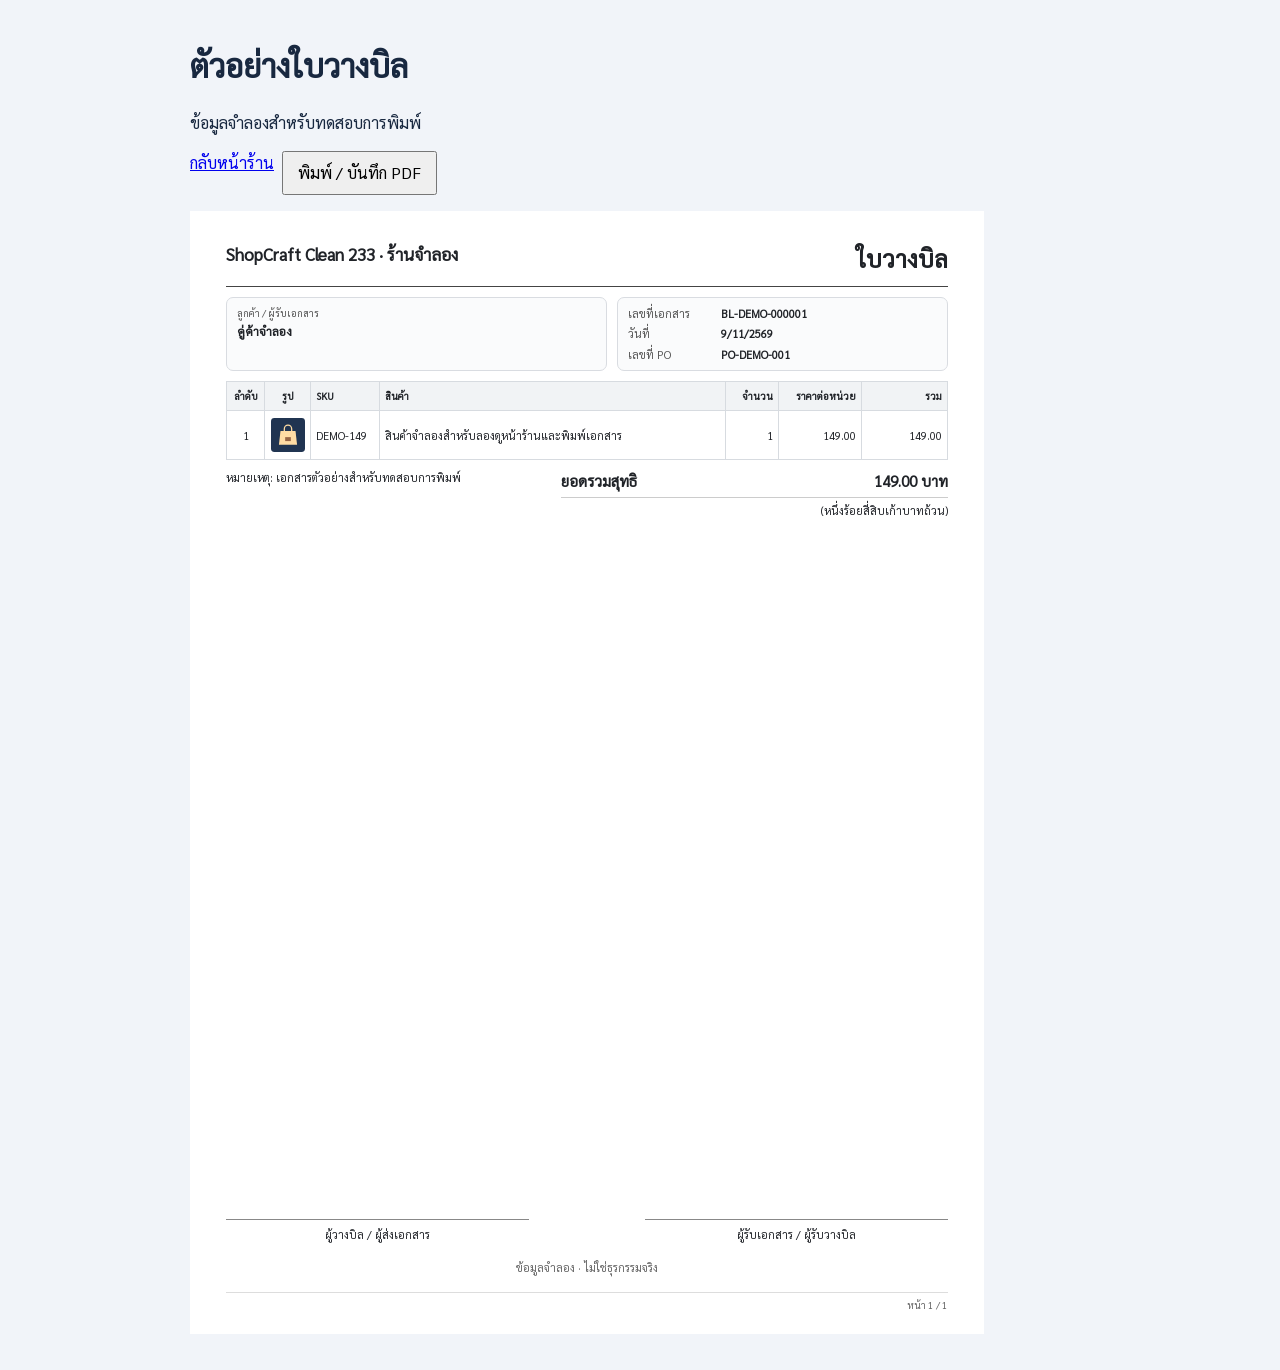
==== bill.html @ e9c97425 "Publish static Clean 233 demo with synthetic data" ====
<!doctype html>
<html lang="th">
<head>
  <meta charset="utf-8">
  <meta name="viewport" content="width=device-width, initial-scale=1">
  <meta name="robots" content="noindex,nofollow">
  <title>ใบวางบิลจำลอง 149 บาท · ShopCraft Clean 233</title>
  <link rel="stylesheet" href="./bill.css">
  <script src="./bill.js" defer></script>
</head>
<body><main>
  <h1>ตัวอย่างใบวางบิล</h1>
  <p>ข้อมูลจำลองสำหรับทดสอบการพิมพ์</p>
  <div class="actions"><a href="./">กลับหน้าร้าน</a><button id="print-bill" type="button" disabled>พิมพ์ / บันทึก PDF</button></div>
  <p id="status" role="status">กำลังเตรียมเอกสาร…</p>
  <section id="workspace" aria-label="ใบวางบิล"><div id="paper"></div></section>
</main></body>
</html>
---- bill.css ----
/* Copyright 2018 The Sarabun Project Authors (https://github.com/cadsondemak/Sarabun)

This Font Software is licensed under the SIL Open Font License, Version 1.1.
This license is copied below, and is also available with a FAQ at:
https://openfontlicense.org


-----------------------------------------------------------
SIL OPEN FONT LICENSE Version 1.1 - 26 February 2007
-----------------------------------------------------------

PREAMBLE
The goals of the Open Font License (OFL) are to stimulate worldwide
development of collaborative font projects, to support the font creation
efforts of academic and linguistic communities, and to provide a free and
open framework in which fonts may be shared and improved in partnership
with others.

The OFL allows the licensed fonts to be used, studied, modified and
redistributed freely as long as they are not sold by themselves. The
fonts, including any derivative works, can be bundled, embedded,
redistributed and/or sold with any software provided that any reserved
names are not used by derivative works. The fonts and derivatives,
however, cannot be released under any other type of license. The
requirement for fonts to remain under this license does not apply
to any document created using the fonts or their derivatives.

DEFINITIONS
"Font Software" refers to the set of files released by the Copyright
Holder(s) under this license and clearly marked as such. This may
include source files, build scripts and documentation.

"Reserved Font Name" refers to any names specified as such after the
copyright statement(s).

"Original Version" refers to the collection of Font Software components as
distributed by the Copyright Holder(s).

"Modified Version" refers to any derivative made by adding to, deleting,
or substituting -- in part or in whole -- any of the components of the
Original Version, by changing formats or by porting the Font Software to a
new environment.

"Author" refers to any designer, engineer, programmer, technical
writer or other person who contributed to the Font Software.

PERMISSION & CONDITIONS
Permission is hereby granted, free of charge, to any person obtaining
a copy of the Font Software, to use, study, copy, merge, embed, modify,
redistribute, and sell modified and unmodified copies of the Font
Software, subject to the following conditions:

1) Neither the Font Software nor any of its individual components,
in Original or Modified Versions, may be sold by itself.

2) Original or Modified Versions of the Font Software may be bundled,
redistributed and/or sold with any software, provided that each copy
contains the above copyright notice and this license. These can be
included either as stand-alone text files, human-readable headers or
in the appropriate machine-readable metadata fields within text or
binary files as long as those fields can be easily viewed by the user.

3) No Modified Version of the Font Software may use the Reserved Font
Name(s) unless explicit written permission is granted by the corresponding
Copyright Holder. This restriction only applies to the primary font name as
presented to the users.

4) The name(s) of the Copyright Holder(s) or the Author(s) of the Font
Software shall not be used to promote, endorse or advertise any
Modified Version, except to acknowledge the contribution(s) of the
Copyright Holder(s) and the Author(s) or with their explicit written
permission.

5) The Font Software, modified or unmodified, in part or in whole,
must be distributed entirely under this license, and must not be
distributed under any other license. The requirement for fonts to
remain under this license does not apply to any document created
using the Font Software.

TERMINATION
This license becomes null and void if any of the above conditions are
not met.

DISCLAIMER
THE FONT SOFTWARE IS PROVIDED "AS IS", WITHOUT WARRANTY OF ANY KIND,
EXPRESS OR IMPLIED, INCLUDING BUT NOT LIMITED TO ANY WARRANTIES OF
MERCHANTABILITY, FITNESS FOR A PARTICULAR PURPOSE AND NONINFRINGEMENT
OF COPYRIGHT, PATENT, TRADEMARK, OR OTHER RIGHT. IN NO EVENT SHALL THE
COPYRIGHT HOLDER BE LIABLE FOR ANY CLAIM, DAMAGES OR OTHER LIABILITY,
INCLUDING ANY GENERAL, SPECIAL, INDIRECT, INCIDENTAL, OR CONSEQUENTIAL
DAMAGES, WHETHER IN AN ACTION OF CONTRACT, TORT OR OTHERWISE, ARISING
FROM, OUT OF THE USE OR INABILITY TO USE THE FONT SOFTWARE OR FROM
OTHER DEALINGS IN THE FONT SOFTWARE.
 */
@font-face{font-family:Sarabun;src:url([data-uri]) format("truetype");font-weight:400;font-display:swap}
/* Preserve the approved visual system; only new connected-screen constraints. */
.request-status-group{margin:24px 0;min-width:0}
.request-evidence-card{padding:16px;margin:12px 0;border:1px solid var(--line);border-radius:8px;background:var(--raised);overflow-wrap:anywhere;min-width:0}
.request-evidence-card h3{font-size:16px;margin:0 0 8px}
.request-evidence-card summary{min-height:44px;align-content:center;cursor:pointer}
.request-evidence-card dd{margin:4px 0 12px;white-space:pre-wrap}
.request-evidence-card button{max-width:100%;white-space:normal;min-height:44px}
.document-action-pair,.dialog-actions.document-action-pair{display:grid;grid-template-columns:repeat(2,minmax(0,1fr));gap:8px;align-items:stretch}
.document-customer-picker[hidden]{display:none}
.document-action-pair button{width:100%;min-width:0;white-space:normal;height:100%;justify-content:center}
.document-local-draft p{margin:0 0 10px}
.document-recipient-summary{min-width:0;overflow-wrap:anywhere;margin:12px 0}
.document-recipient-summary dd{margin:0 0 8px;white-space:pre-wrap}
.document-recipient-summary dt{font-size:13px;color:var(--muted)}
.document-recipient-card{min-width:0;margin-bottom:12px;padding:12px;border:1px solid var(--line);border-radius:8px;background:var(--raised);overflow-wrap:anywhere}
.document-recipient-card>strong{display:block;white-space:pre-wrap}
.document-recipient-card>p{margin:8px 0 0;white-space:pre-wrap}
[data-document-form]>details{margin:12px 0}
[data-document-form] summary,.document-line-reference summary{min-height:44px;align-content:center;cursor:pointer}
.document-compact-lines{border:1px solid var(--border,#444);border-radius:8px;overflow:hidden}
.document-compact-lines .document-compact-line{display:grid;grid-template-columns:minmax(0,1fr) 110px;gap:8px;padding:12px;margin:0;border:0;border-bottom:1px solid var(--border,#444);border-radius:0;background:transparent}
.document-compact-line>div,.document-compact-line .document-product>div{min-width:0;overflow-wrap:anywhere}
#documents-workspace .document-compact-line .document-note{grid-column:1/-1;margin:0}
.document-compact-lines .document-product{gap:8px;margin:0}
#documents-workspace .document-compact-lines .document-product .thumb{width:44px;height:44px;min-width:44px;flex:0 0 44px}
#documents-workspace .document-compact-lines .document-review-product{padding:12px;margin:0;border:0;border-bottom:1px solid var(--border,#444);border-radius:0}
.document-review-section{margin:16px 0;min-width:0;overflow-wrap:anywhere}
.document-review-section h3{font-size:16px;margin:8px 0}
.document-review-total{font-weight:600;margin:16px 0}
.product-review-card{padding:14px;border:1px solid var(--border,#444);border-radius:8px;overflow-wrap:anywhere}
.product-review-card .product-line-summary{border-top:1px solid var(--border,#444);padding:8px 0}
.document-sku,.product-review-sku{color:var(--blue);font-weight:700;overflow-wrap:anywhere}
.document-product p{margin:4px 0;overflow-wrap:anywhere}
.document-customer-picker .customer-list{max-height:360px;overflow:auto;overscroll-behavior:contain}
.document-customer-picker .customer-address{display:-webkit-box;-webkit-line-clamp:2;-webkit-box-orient:vertical;overflow:hidden;overflow-wrap:anywhere}
.document-customer-pages{display:flex;justify-content:flex-end;gap:8px;margin-block:8px}
.document-customer-picker .customer-row>div{min-width:0}
.document-customer-picker .customer-row button{flex-shrink:0;min-height:44px}
.document-selection-tools{margin:16px 0 8px;display:grid;gap:8px;min-width:0}
.document-selection-tools .search{width:100%;min-width:0}
.document-selection-tools p{margin:0;overflow-wrap:anywhere}
.document-selection-tools .document-action-pair{grid-template-columns:repeat(2,minmax(0,1fr))}
.document-selection-tools button{font-size:14px;padding:8px;min-height:44px}
.document-compact-line[hidden]{display:none}
.document-compact-line[data-selected=true]{box-shadow:inset 3px 0 var(--blue)}
.document-line-selection{display:flex;align-items:center;gap:8px;min-height:44px;font-size:14px}
.document-line-selection input{flex:0 0 auto}
.document-progress{position:fixed;inset:0;box-sizing:border-box;width:min(340px,calc(100% - 32px));max-height:calc(100dvh - 48px);overflow:auto;margin:auto;padding:24px;border:1px solid var(--line);border-radius:8px;background:var(--surface);color:var(--text);text-align:center;box-shadow:0 16px 48px #0006}
.document-progress::backdrop{background:#0007}
.document-progress-icon{display:grid;place-items:center;margin:0 auto 12px;width:120px;max-width:100%;aspect-ratio:1}
.document-progress-cat{width:100%;height:100%}
.document-progress h2{font-size:18px;line-height:1.5;margin:0 0 16px;overflow-wrap:anywhere}
.document-progress p{margin:12px 0 0;font-size:13px;line-height:1.6;color:var(--muted);overflow-wrap:anywhere}
.document-progress progress{display:block;width:100%;height:8px;accent-color:var(--blue);appearance:none;border:0;border-radius:4px;overflow:hidden;background:var(--raised)}
.document-progress progress::-webkit-progress-bar{background:transparent}
.document-progress progress:not([value]){background:linear-gradient(var(--blue),var(--blue)) left/35% 100% no-repeat,var(--raised);animation:document-progress-sweep 1.4s ease-in-out infinite alternate}
.document-progress progress::-moz-progress-bar{background:var(--blue)}
@keyframes document-progress-sweep{from{background-position:0% 0}to{background-position:100% 0}}
.document-progress button{min-height:44px;margin-top:12px;font-size:14px}
.product-review-card .product-review-photo{display:flex;justify-content:center;margin-bottom:12px}
.product-review-card .product-review-photo .thumb{width:100%;height:180px;max-width:280px;object-fit:contain;border-radius:6px}
.product-review-card h3{font-size:20px;margin:0;overflow-wrap:anywhere}
.product-review-card .product-line-summary>strong{display:block}
.product-review-card .product-line-summary dl{display:grid;grid-template-columns:repeat(2,minmax(0,1fr));gap:12px;margin:8px 0}
.product-review-card dt{font-size:13px;color:var(--muted)}
.product-review-card dd{margin:2px 0;font-size:16px;font-weight:600}
@media(prefers-reduced-motion:reduce){.document-progress progress{animation:none}}
@media(max-width:400px){.document-action-pair,.dialog-actions.document-action-pair{grid-template-columns:minmax(0,1fr)}.document-compact-lines .document-compact-line{grid-template-columns:minmax(0,1fr) 92px;padding:10px}}
.reference-details{font-size:13px;min-width:0;margin:6px 0}
.reference-details summary{cursor:pointer;min-height:44px;display:list-item;align-content:center}
.reference-details>div{display:flex;align-items:center;gap:8px;flex-wrap:wrap;min-width:0}
.reference-full{overflow-wrap:anywhere;word-break:normal;user-select:text;min-width:0;flex:1 1 160px}
.reference-details [role=status]{flex-basis:100%;overflow-wrap:anywhere}
.reference-details button[data-copy-reference]{width:44px;min-width:44px;height:44px;flex:0 0 44px;padding:10px;border:0;background:transparent;box-shadow:none;display:inline-flex;align-items:center;justify-content:center}
.reference-details button[data-copy-reference] svg{width:18px;height:18px}
.reference-details button[data-copy-reference]>span{display:none}
.order-references{min-width:0;margin:12px 0}
.order-reference-row{display:grid;grid-template-columns:auto minmax(0,1fr) 44px;align-items:center;gap:8px;max-width:560px;font-size:14px}
.order-reference-row strong{overflow-wrap:anywhere;min-width:0}
.order-reference-row button[data-copy-reference]{width:44px;min-width:44px;height:44px;padding:10px;border:0;background:transparent;box-shadow:none}
.order-reference-row button[data-copy-reference] svg{width:18px;height:18px}
.order-reference-details{margin:0}
.order-reference-details dl{display:grid;grid-template-columns:auto minmax(0,1fr);gap:6px 12px;margin:0}
.order-reference-details dd{margin:0}
.order-references [data-reference-status]{margin:0;overflow-wrap:anywhere}
.order-workflow-heading .controls{display:flex;flex-wrap:nowrap;gap:8px;align-items:center}
.order-workflow-heading .controls>.secondary{min-height:44px;padding:8px 12px;white-space:nowrap}
.order-workflow-heading .controls>.icon-button{width:44px;min-width:44px;height:44px;flex:0 0 44px}
.prototype-inventory .bulk-back{margin-bottom:8px}
.prototype-inventory .bulk-back .text-button{min-height:44px;padding:8px 0;justify-content:flex-start}
.prototype-inventory .bulk-workflow-heading{flex-wrap:nowrap;gap:12px}
.prototype-inventory .bulk-workflow-heading h1{min-width:0;overflow-wrap:anywhere}
.prototype-inventory .bulk-workflow-heading .controls{display:flex;flex-wrap:nowrap;align-items:center;gap:8px;margin-left:auto}
.prototype-inventory .bulk-workflow-heading .controls>.secondary{min-height:44px;padding:8px 12px;white-space:nowrap}
.prototype-inventory .bulk-workflow-heading .controls>.icon-button{width:44px;min-width:44px;height:44px;flex:0 0 44px}
.prototype-inventory .bulk-selection{display:flex;flex-wrap:wrap;align-items:center;gap:8px 12px}
.prototype-inventory .bulk-selection-actions{display:grid;grid-template-columns:repeat(2,minmax(0,1fr));gap:8px;max-width:100%}
.prototype-inventory .bulk-selection-actions>.text-button{display:flex;align-items:center;justify-content:center;gap:6px;min-height:44px;min-width:0;margin:0;padding:8px;font-size:14px}
.prototype-inventory .bulk-selection-actions span{overflow-wrap:anywhere}
@media(max-width:599px){#fulfillment-workspace .order-workflow-heading{gap:8px}#fulfillment-workspace .order-workflow-heading h1{font-size:24px}#fulfillment-workspace .order-workflow-heading .page-subtitle{font-size:12px}.order-reference-details dl{grid-template-columns:1fr;gap:2px}.order-reference-details dd{margin-bottom:6px}}
*{letter-spacing:0}
body{min-width:0}
#main{min-width:0;overflow-wrap:anywhere}
.workspace{min-width:0}
#topbar{gap:12px;min-width:0}
.brand-title{font-size:20px;font-weight:700;min-width:0;overflow-wrap:anywhere;max-width:65%}
#topbar .brand-title{display:-webkit-box;-webkit-box-orient:vertical;-webkit-line-clamp:2;overflow:hidden;line-height:1.35}
#sidebar .brand-title>span{display:-webkit-box;-webkit-box-orient:vertical;-webkit-line-clamp:3;overflow:hidden}
.environment-label{color:#e9c57e;font-size:11px;text-align:right;max-width:200px}
.auth-layout{max-width:430px;margin:30px auto;display:grid;gap:18px}
.auth-layout h2{margin:0}
.auth-brand{display:flex;align-items:center;justify-content:center;min-width:0}
.brand-placeholder{display:grid;place-items:center;width:160px;height:160px;color:var(--blue,#73baff);border:1px solid #5986b6;border-radius:28px;background:rgba(32,98,184,.18);box-shadow:inset 0 1px 1px #98baff40,0 8px 32px #006aff25}
.brand-placeholder svg{width:70px;height:70px;stroke-width:1.25}
.stack{display:grid;gap:18px}
.field{display:grid;align-content:start;gap:7px;font-size:14px;color:var(--muted,#bbc0cc);min-width:0}
.field input,.field textarea,.field select{width:100%;min-width:0;box-sizing:border-box}
.field textarea{min-height:96px;resize:vertical}
.password-field{display:flex;gap:8px;min-width:0}
.password-field input{flex:1;width:0}
.icon-button{width:44px;height:44px;flex:0 0 44px;padding:0;display:inline-flex;align-items:center;justify-content:center}
button{min-height:44px;gap:8px}
button svg{width:20px;height:20px;flex-shrink:0}
button:disabled{cursor:not-allowed}
.text-button{background:none;border:0;color:var(--blue,#73baff);padding:0 8px}
.align-right{display:flex;justify-content:flex-end}
.status-line{color:var(--muted,#c1c5d0);font-size:14px;min-height:22px}
.status-line.error{color:#ff879c}
.status-line.success{color:#63f6b4;text-shadow:0 0 12px #23db9060}
.notice{padding:12px 16px;background:#e5a32c1a;border-left:3px solid #e5bb67;color:#edcc8c;margin:12px 0;overflow-wrap:anywhere}
.page-heading{display:flex;justify-content:space-between;align-items:center;gap:12px;margin-bottom:24px}
.page-heading h1{margin:0;font-size:28px}
.settings-layout{display:grid;grid-template-columns:minmax(0,2fr) minmax(220px,1fr);gap:32px;align-items:start}
.settings-layout section{padding:0 0 24px;margin:0 0 24px;border-bottom:1px solid #ffffff24}
.settings-layout h2{font-size:20px;margin:0 0 18px}
.settings-fields{display:grid;grid-template-columns:repeat(2,minmax(0,1fr));gap:18px}
.settings-preview{min-width:0;position:sticky;top:100px;align-self:start}
.settings-preview h2{font-size:18px;line-height:1.45;font-weight:600;margin:0 0 12px}
.settings-preview .branding-text-preview{padding:18px;border:1px solid #ffffff24;border-radius:8px;display:grid;gap:8px;align-content:start;font-size:14px;line-height:1.65;background:#ffffff03}
.settings-preview .branding-text-preview+h2{margin-top:28px}
.branding-text-preview strong{font-size:16px;line-height:1.5;font-weight:600;overflow-wrap:anywhere}
.settings-preview .branding-text-preview p{margin:0;font-size:14px;line-height:1.65;font-weight:400;color:var(--muted);white-space:pre-wrap;overflow-wrap:anywhere}
.branding-text-preview p:empty{display:none}
.branding-text-preview img{width:72px;height:72px;object-fit:contain;margin-bottom:4px}
.logo-controls{display:flex;gap:16px;align-items:center;flex-wrap:wrap;margin-top:24px}
.logo-controls img,.logo-empty{width:80px;height:80px;object-fit:contain;border:1px solid #ffffff30;border-radius:8px;background:#ffffff0a}
.logo-empty{display:grid;place-items:center;color:#a8b4c8}
.logo-actions{display:grid;gap:8px;flex:1;min-width:180px}
.logo-actions input{max-width:100%;font-size:12px}
.logo-actions button{justify-self:start}
.dialog-actions{display:flex;gap:12px;flex-wrap:wrap;margin-top:24px}
.dialog-actions button{flex:0 1 auto}
.connected-dialog{width:min(520px,calc(100vw - 32px));max-height:85dvh;box-sizing:border-box;overflow:auto}
.connected-dialog h2{font-size:22px}
.review-values{display:grid;grid-template-columns:minmax(100px,1fr) minmax(0,2fr);gap:12px}
.review-values dd{margin:0;white-space:pre-wrap;overflow-wrap:anywhere}
.review-values dt{color:#aeb4c1}
.empty-state{padding:48px 0;display:grid;gap:16px;justify-items:center;text-align:center}
.empty-state>svg{width:48px;height:48px;color:#79bfff}
.loading-host{height:160px;width:160px;margin:32px auto}
.read-pending>:not(.read-presentation){display:none!important}
.read-loading{display:flex;flex-direction:column;align-items:center;gap:12px;min-width:0;width:100%;box-sizing:border-box;padding:32px 0}
.read-loading>.loading-host{margin:0 auto;flex:0 0 160px}
.read-loading>.status-line{margin:0;text-align:center;max-width:100%;white-space:normal;overflow-wrap:anywhere;line-height:1.6}
.read-refresh-label{font-size:11px;line-height:14px;text-align:center;white-space:normal}
#inventory-workspace>[data-inv-status],#documents-workspace>[data-document-status],#main .read-status-slot{display:block;min-height:22px}
#commerce-workspace>[data-commerce-status],#commerce-workspace>[data-commerce-status].status-line:empty{display:block;min-height:22px}
.account-menu{max-width:640px;display:grid;gap:12px}
.account-menu button{justify-content:flex-start;padding:16px;text-align:left}
.account-menu p{overflow-wrap:anywhere}
.shop-selector{max-width:380px;margin-bottom:24px}
.catalog-grid{display:grid;gap:12px}
.catalog-item{padding:16px;border:1px solid #ffffff30;border-radius:8px;background:#ffffff0a;display:flex;align-items:center;gap:16px}
.catalog-item .price{color:#7ccaff;text-shadow:0 0 12px #319aff66;font-weight:700}
.catalog-item .stock{color:#65f7b5;text-shadow:0 0 12px #25df9560}
.inventory-tools,.inventory-tabs{display:flex;gap:8px;flex-wrap:wrap}
.inventory-tabs{border-bottom:1px solid #ffffff30;margin-bottom:20px;padding-bottom:10px}
.inventory-tabs [aria-selected=true]{background:#176aff44;color:#8ad4ff;border-color:#368aff;box-shadow:0 0 12px #176aff33}
.inventory-search{max-width:560px}.inventory-list{display:grid;grid-template-columns:repeat(2,minmax(0,1fr));gap:12px}
.inventory-product{display:flex;gap:14px;padding:16px;text-align:left;align-items:center;min-width:0;border:1px solid #ffffff30;border-radius:8px;background:#ffffff09}
.inventory-product img,.inventory-image-empty{width:80px;height:80px;aspect-ratio:1;object-fit:contain;flex:0 0 80px;border-radius:6px;background:#fff}
.inventory-image-empty{display:grid;place-items:center;background:#ffffff09;color:#abb8cc;border:1px solid #ffffff24}
.inventory-product-info{display:grid;gap:6px;min-width:0}.inventory-product strong{font-size:16px;overflow-wrap:anywhere}
#inventory-workspace .price{color:#83d1ff;text-shadow:0 0 12px #239eff70;font-weight:700}
#inventory-workspace .stock{color:#60efab;text-shadow:0 0 12px #00dc8760}
#inventory-workspace h2{font-size:20px;margin:20px 0 14px}
.inventory-editor{max-width:1100px}.inventory-product-fields{display:grid;grid-template-columns:180px minmax(0,1fr);gap:24px}
.inventory-photo img,.inventory-photo>.inventory-image-empty{width:160px;height:160px;object-fit:contain;background:#fff;border-radius:6px;margin-bottom:14px}
.inventory-photo input{font-size:12px;max-width:100%}.inventory-variants{display:grid;gap:12px}
.inventory-variant{border:0;border-bottom:1px solid #ffffff24;padding:12px 0 20px;display:grid;grid-template-columns:repeat(4,minmax(0,1fr));gap:14px;min-width:0}
.inventory-variant legend{font-size:14px;color:#aeb8c8}.inventory-toggle{display:flex;align-items:center;gap:10px;font-size:14px;min-height:44px}
.inventory-toggle input{width:20px;height:20px;accent-color:#1674ff}
.inventory-receipt-list{margin-top:20px}.inventory-receipt-row{display:grid;grid-template-columns:minmax(0,1fr) 110px;gap:16px;align-items:center;padding:16px 0;border-bottom:1px solid #ffffff24}
.prototype-inventory .sku-picker .thumb{width:36px;height:36px;flex:0 0 36px}
.inventory-receipt-row>span{display:grid;gap:5px}.inventory-receipt-row input{width:100%;box-sizing:border-box}
.inventory-review{max-width:700px}.inventory-review-lines p{display:flex;justify-content:space-between;gap:16px;border-bottom:1px solid #ffffff24;padding:12px 0}
.inventory-history article{display:grid;grid-template-columns:1.5fr 1fr .5fr 1fr;gap:12px;border-bottom:1px solid #ffffff24;padding:16px 0;align-items:center}
.inventory-history time{font-size:13px;color:#b3bdcc}.inventory-history p{grid-column:1/-1;margin:0;white-space:pre-wrap}
@media(max-width:999px){.inventory-list{grid-template-columns:1fr}.inventory-variant{grid-template-columns:repeat(2,minmax(0,1fr))}}
@media(max-width:599px){#inventory-workspace .page-heading{align-items:flex-start;flex-wrap:wrap}#inventory-workspace h1{font-size:24px}.inventory-product-fields{grid-template-columns:1fr}.inventory-photo{max-width:100%}.inventory-variant{grid-template-columns:repeat(2,minmax(0,1fr))}.inventory-history article{grid-template-columns:1fr 1fr}.inventory-product{padding:12px}}
#sidebar .brand-title{max-width:100%;padding:20px 12px}
.nav-item{width:100%;display:flex;align-items:center;gap:12px;text-align:left;min-width:0}
#tabbar .nav-item{flex-direction:column;gap:4px;padding:8px 2px;font-size:11px;justify-content:center;border:0;border-radius:0;background:transparent}
#tabbar .nav-item.active{color:#79bfff}
#sidebar .nav-item.active{background:#69b7ff36;color:#8dccff}
#sidebar .sidebar-nav{display:grid;gap:5px;padding:0}
:focus-visible{outline:2px solid #9bd5ff;outline-offset:3px}
.compact-brand{display:none}
@media(min-width:700px) and (max-width:1199px){#sidebar .brand-title>span{display:none}#sidebar .brand-title{text-align:center}#sidebar .compact-brand{display:inline-block;width:30px;height:30px}#sidebar .nav-item{flex-direction:column;gap:6px;text-align:center;font-size:12px;padding:12px 4px}}
@media(max-width:899px){.settings-layout{grid-template-columns:1fr}.settings-preview{position:static}}
@media(max-width:599px){.settings-fields{grid-template-columns:1fr}.auth-layout{margin:12px auto}.brand-title{font-size:17px}.environment-label{font-size:10px;max-width:145px}.page-heading h1{font-size:26px}.settings-layout{gap:16px}.review-values{grid-template-columns:1fr;gap:6px}.review-values dd{margin-bottom:12px}.dialog-actions button{flex:1}.auth-brand{min-height:170px}}
@media(prefers-reduced-motion:reduce){*,*::before,*::after{animation:none!important;transition:none!important;scroll-behavior:auto!important}}
.sr-only{position:absolute;width:1px;height:1px;padding:0;overflow:hidden;clip:rect(0,0,0,0);white-space:nowrap;border:0}
.prototype-auth h2{font-size:24px;overflow-wrap:anywhere}
.prototype-auth .auth-link{color:var(--blue);min-height:44px;justify-self:end;padding:8px 0}
.prototype-auth .password-field{align-items:center}
.prototype-auth .password-field .icon-button{border-radius:8px}
.prototype-auth .auth-logo{display:block;width:220px;height:220px;flex:0 0 220px;object-fit:contain}
.logo-load-fallback{display:inline-flex!important;align-items:center;justify-content:center}
.logo-load-fallback.shell-logo{width:30px;height:30px;flex:0 0 30px;margin:0;background:transparent;border:0;border-radius:0;box-shadow:none}
.logo-load-fallback.shell-logo svg{width:24px;height:24px}
#topbar>.brand{display:flex;align-items:center;gap:8px;min-width:0;overflow-wrap:anywhere}
#topbar .shell-logo{width:48px;height:48px;flex:0 0 48px;object-fit:contain;margin:0;background:transparent;border:0;border-radius:0;box-shadow:none}
#topbar .logo-load-fallback.shell-logo svg{width:36px;height:36px}
@media(min-width:700px){
  #sidebar .sidebar-brand{padding-inline:0}
  #sidebar .sidebar-brand .brand{display:flex;align-items:center;gap:12px;min-width:0}
  #sidebar .brand-name{min-width:0;overflow-wrap:anywhere}
  #sidebar .brand-name-luopanich{font-size:18px;white-space:nowrap;overflow-wrap:normal;flex-shrink:0}
  #sidebar .shell-logo{display:block;width:48px;height:48px;flex:0 0 48px;object-fit:contain;margin:0;background:transparent;border:0;border-radius:0;box-shadow:none}
  #sidebar .logo-load-fallback.shell-logo svg{width:36px;height:36px}
  #sidebar .nav-group-label{font-size:12px;line-height:1.5;color:var(--muted);padding:14px 14px 4px}
}
@media(min-width:700px) and (max-width:1179px){
  #sidebar .sidebar-brand .brand{flex-direction:column;gap:12px}
  #sidebar .brand-name-luopanich{font-size:11px}
  #sidebar .nav-group-label{font-size:10px;text-align:center;padding:12px 0 4px}
}
#main .menu-group-label{font-size:14px;line-height:1.5;color:var(--muted);margin:20px 0 8px;padding:0 12px}
:is(#inventory-workspace,#fulfillment-workspace,#documents-workspace) .page-subtitle{font-size:14px;line-height:1.6}
:is(#inventory-workspace,#fulfillment-workspace,#documents-workspace)>h2,:is(#fulfillment-workspace,#documents-workspace) .section-title h2{font-size:20px;line-height:1.5}
:is(#inventory-workspace,#fulfillment-workspace,#documents-workspace) .badge{font-size:12px;line-height:1.5;white-space:normal}
#store-grid>.results-caption{grid-column:1/-1}
#documents-workspace .document-quantity-summary{display:grid;grid-template-columns:repeat(2,minmax(0,1fr));gap:10px 16px;margin:12px 0}
#documents-workspace .document-quantity-summary>div{min-width:0}
#documents-workspace .document-quantity-summary dt{font-size:12px;color:var(--muted);overflow-wrap:anywhere}
#documents-workspace .document-quantity-summary dd{margin:2px 0 0;font-weight:600;font-variant-numeric:tabular-nums}
#documents-workspace .document-note summary{min-height:44px;line-height:1.5;padding-block:10px}
.prototype-auth .status-line:empty,#commerce-workspace .status-line:empty{display:none}
#dialog.prototype-store-dialog .gallery-hero{position:relative;overflow:hidden}
#dialog.prototype-store-dialog .gallery-hero .thumb{position:absolute;inset:0;display:block;box-sizing:border-box;width:100%;height:100%;object-fit:contain}
#dialog.prototype-store-dialog .product-variant-options{margin-top:18px}
#dialog.prototype-store-dialog .variant-caption{display:flex;justify-content:space-between;align-items:baseline;gap:12px;min-width:0}
#dialog.prototype-store-dialog .variant-status{margin:0;min-width:0;text-align:right;overflow-wrap:anywhere}
#dialog.prototype-store-dialog .size-options{flex-wrap:wrap;gap:8px;margin-top:10px}
#dialog.prototype-store-dialog .size-option{display:inline-flex;align-items:center;justify-content:flex-start;gap:8px;min-width:76px;min-height:52px;max-width:100%;padding:8px 14px;border-radius:999px;border:1px solid var(--line);background:var(--raised);text-align:left;box-shadow:none}
#dialog.prototype-store-dialog .variant-option-text{display:grid;gap:2px;min-width:0;color:inherit;overflow-wrap:anywhere}
#dialog.prototype-store-dialog .variant-option-text strong{font-size:14px;line-height:1.4}
#dialog.prototype-store-dialog .variant-option-text>span{font-size:11px;line-height:1.4}
#dialog.prototype-store-dialog .variant-selected-mark{display:flex;align-items:center;justify-content:center;flex:0 0 16px;width:16px;height:16px;visibility:hidden;color:inherit}
#dialog.prototype-store-dialog .variant-selected-mark svg{width:16px;height:16px}
#dialog.prototype-store-dialog .size-option[aria-pressed=true]{border-color:var(--blue);background:#254764;color:#c5e5ff;box-shadow:inset 0 0 0 1px var(--blue)}
#dialog.prototype-store-dialog .size-option[aria-pressed=true] .variant-selected-mark{visibility:visible}
#dialog.prototype-store-dialog .size-option:focus-visible{outline:2px solid var(--blue);outline-offset:3px}
@media(hover:hover){#dialog.prototype-store-dialog .size-option:not(:disabled):hover{border-color:var(--blue)}}
.prototype-store-dialog .icon-button span{display:none}
.prototype-store-dialog .product-quantity-row{margin-top:18px}
.prototype-store-dialog .qty-stepper input{min-width:0;text-align:center}
.prototype-store-dialog .product-public-details{white-space:pre-wrap}
#commerce-workspace .page-heading h1{font-size:30px;line-height:1.3}
@media(max-width:699px){.prototype-auth{margin:12px auto;gap:16px}.prototype-auth h2{font-size:23px}.prototype-auth .auth-logo{width:180px;height:180px;flex-basis:180px}#commerce-workspace .page-heading h1{font-size:29px}}
#commerce-workspace{min-width:0}
.commerce-actions,.commerce-filters{display:flex;gap:12px;align-items:center;flex-wrap:wrap}
.commerce-filters .field:first-child{flex:1;min-width:160px}.commerce-filters select{min-width:150px}
.commerce-products{display:grid;grid-template-columns:repeat(2,minmax(0,1fr));gap:12px}
.commerce-product{display:flex;gap:12px;align-items:flex-start;padding:16px;border:1px solid #ffffff30;border-radius:8px;background:#ffffff09;min-width:0}
.commerce-product-main{display:flex;align-items:flex-start;gap:14px;flex:1;min-width:0;padding:0;border:0;background:transparent;text-align:left;box-shadow:none}
.commerce-product-main img,.commerce-cart-line>img,.commerce-no-image{width:80px;height:80px;aspect-ratio:1;object-fit:contain;flex:0 0 80px;border-radius:6px;background:#fff}
.commerce-no-image{display:grid;place-items:center;color:#acbdd5;background:#ffffff09;border:1px solid #ffffff24}
.commerce-product-text{display:grid;gap:6px;min-width:0;font-size:14px}.commerce-product-text strong{font-size:16px;line-height:1.5}
#commerce-workspace .price,#fulfillment-workspace .price{color:#83d1ff;text-shadow:0 0 12px #239eff70;font-weight:700}
#commerce-workspace .stock,#fulfillment-workspace .stock{color:#60efab;text-shadow:0 0 12px #00dc8760}
#commerce-workspace .error,#fulfillment-workspace .error{color:#ff7a91;text-shadow:0 0 12px #ff365544}#commerce-workspace h2{font-size:22px;line-height:1.5}
.commerce-detail-grid{display:grid;grid-template-columns:minmax(180px,320px) minmax(0,1fr);gap:28px;align-items:start;margin-top:24px}
.commerce-hero-image{aspect-ratio:1;max-width:360px;display:grid;place-items:center;background:white;border-radius:8px;overflow:hidden}
.commerce-hero-image img,.commerce-hero-image .commerce-no-image{width:100%;height:100%;object-fit:contain}
.commerce-description{white-space:pre-wrap;overflow-wrap:anywhere}
.commerce-sizes{display:flex;gap:8px;flex-wrap:wrap;border:0;margin:18px 0;padding:0}.commerce-sizes legend{margin-bottom:10px}
.commerce-sizes button{display:grid;gap:5px;min-width:60px;min-height:62px;padding:8px;border-radius:6px}.commerce-sizes button span{font-size:12px}
.commerce-sizes [aria-pressed=true]{border-color:#338cff;background:#176aff40;box-shadow:0 0 12px #176aff30;color:#9cdfff}
.commerce-price{font-size:22px}.commerce-detail form{display:flex;gap:12px;align-items:end;flex-wrap:wrap}.commerce-detail input{max-width:100px}
.commerce-cart{max-width:1000px}.commerce-cart-line{display:grid;grid-template-columns:80px minmax(0,1fr) 150px 110px 44px;gap:14px;align-items:center;padding:20px 0;border-bottom:1px solid #ffffff24}
.commerce-qty{display:grid;grid-template-columns:38px minmax(0,1fr) 38px;gap:4px;width:150px}.commerce-qty .icon-button{width:38px;min-width:38px;flex-basis:38px}.commerce-qty input{width:100%;padding:6px 2px;text-align:center;box-sizing:border-box}
.commerce-cart form{margin-top:24px;max-width:620px}.commerce-total{display:flex;gap:18px;align-items:center;justify-content:space-between;border-top:1px solid #ffffff30;padding:20px 0;font-size:18px}
.commerce-review,.commerce-order-detail{max-width:800px}.commerce-review-line{display:flex;justify-content:space-between;gap:20px;border-bottom:1px solid #ffffff24;padding:16px 0}.commerce-review-line small{display:block;color:var(--muted);margin-top:6px}
.commerce-orders{display:grid;gap:12px}.commerce-order{display:grid;grid-template-columns:minmax(0,1fr) auto 20px;gap:16px;align-items:center;text-align:left;padding:16px;border-radius:8px}.commerce-order>span:first-child{display:grid;gap:6px}.commerce-order time,.commerce-number{color:var(--muted);font-size:13px;overflow-wrap:anywhere}
.order-status{color:#f3ce76;text-shadow:0 0 10px #e9b84244;font-size:14px;white-space:nowrap}
@media(max-width:1100px){.commerce-products{grid-template-columns:1fr}.commerce-cart-line{grid-template-columns:80px minmax(0,1fr) 44px}.commerce-cart-line>.commerce-qty{grid-column:2}.commerce-cart-line>strong{grid-column:2}.commerce-cart-line>.danger{grid-column:3;grid-row:1}}
@media(max-width:599px){#commerce-workspace .page-heading{align-items:flex-start;flex-wrap:wrap}#commerce-workspace .page-heading h1{font-size:26px}.commerce-product{padding:12px;gap:10px}.commerce-product-main{gap:12px}.commerce-product-main img,.commerce-product-main .commerce-no-image{width:72px;height:72px;flex-basis:72px}.commerce-detail-grid{grid-template-columns:1fr}.commerce-hero-image{width:100%;max-width:280px;margin:auto}.commerce-actions{gap:8px}.commerce-cart-line{gap:10px;grid-template-columns:64px minmax(0,1fr) 44px}.commerce-cart-line>img,.commerce-cart-line>.commerce-no-image{width:64px;height:64px}.commerce-review-line{gap:12px}.commerce-review-line>strong{min-width:90px;text-align:right}}
.commerce-filters .field{margin:0}
@media(max-width:599px){.commerce-filters{flex-direction:column;align-items:stretch}.commerce-filters .field:first-child{flex:auto}}
/* Fulfillment uses the existing unframed, responsive operational layout. */
.workflow-filter{max-width:260px;margin-bottom:20px}
.workflow-lines{margin:20px 0}
.workflow-line{display:grid;grid-template-columns:minmax(0,1fr) 128px;gap:20px;align-items:center;padding:20px 0;border-bottom:1px solid var(--border,#444752)}
.workflow-line p{margin:6px 0;overflow-wrap:anywhere}
.workflow-line strong{overflow-wrap:anywhere}
.workflow-qty{min-width:0;margin:0}
.workflow-qty input{width:100%;min-width:0}
.workflow-history{margin-top:32px}
.workflow-shipment{padding:18px 0;border-bottom:1px solid var(--border,#444752)}
.workflow-shipment time{display:block;margin-top:8px}
#fulfillment-workspace .dialog-actions{flex-wrap:wrap}
#fulfillment-workspace h2{font-size:20px;line-height:1.5}
@media(max-width:560px){.workflow-line{grid-template-columns:minmax(0,1fr);gap:12px}.workflow-qty{max-width:150px}#fulfillment-workspace .dialog-actions button{max-width:100%;white-space:normal}}
.document-recipient-fields{display:grid;grid-template-columns:repeat(2,minmax(0,1fr));gap:18px;margin:20px 0}
.document-recipient-fields .field:nth-child(2){grid-column:1/-1;grid-row:2}
.document-toolbar{margin:20px 0}.document-toolbar h2{font-size:20px;overflow-wrap:anywhere}
#documents-workspace .document-detail-actions{gap:8px;padding-bottom:env(safe-area-inset-bottom,0px)}
#documents-workspace .document-detail-actions>button{min-height:48px;min-width:0;justify-content:center;gap:8px;white-space:nowrap}
#documents-workspace .document-detail-actions>button>span{white-space:nowrap;word-break:normal;overflow-wrap:normal}
#documents-workspace .document-detail-actions>button>svg{width:20px;height:20px;flex:none}
@media(max-width:600px){#documents-workspace .document-detail-actions{display:grid;grid-template-columns:repeat(auto-fit,minmax(min(100%,170px),1fr))}#documents-workspace .document-detail-actions>button{width:100%;padding:10px 12px}}
.document-pages{width:100%;min-width:0;display:grid;gap:24px;margin-top:24px}
.document-page-wrap{width:100%;min-width:0;overflow:hidden}
.document-measure{position:fixed;left:-10000px;top:0;width:794px;visibility:hidden;pointer-events:none}
.document-sheet{box-sizing:border-box;width:794px;height:1123px;flex:none;padding:36px 40px 24px;background:#fff;color:#202328;font:14px/1.5 Sarabun,sans-serif;letter-spacing:0;display:flex;flex-direction:column;overflow:hidden;color-scheme:light;text-shadow:none;border-radius:0}
.document-sheet *{box-sizing:border-box;text-shadow:none;letter-spacing:0}
.document-sheet p{margin:4px 0;white-space:pre-wrap;overflow-wrap:anywhere}
.document-sheet h2{font-size:20px;line-height:1.5;margin:0 0 5px;overflow-wrap:anywhere;color:#202328}
.document-flow{flex:1;min-height:0;display:flex;flex-direction:column;overflow:hidden}
.document-flow>*{flex-shrink:0}
.document-paper-head{display:grid;grid-template-columns:minmax(0,1fr) 205px;gap:24px;border-bottom:1px solid #444;padding-bottom:14px;margin-bottom:14px}
.document-paper-head>div:last-child{text-align:right}.document-paper-head img{width:64px;height:64px;object-fit:contain;margin-bottom:8px}
.document-recipient{border-bottom:1px solid #ddd;padding-bottom:12px;margin-bottom:10px}
.document-reference{font-size:12px}
.document-sheet table{width:100%;table-layout:fixed;border-collapse:collapse;margin:14px 0 0;font-size:12px}
.document-sheet th,.document-sheet td{padding:10px 6px;border-bottom:1px solid #ddd;overflow-wrap:anywhere;text-align:right;vertical-align:top;color:#202328;background:none}
.document-sheet th{background:#eef0f3}.document-sheet th:first-child,.document-sheet td:first-child{width:52%;text-align:left}
.document-sheet td small{display:block;color:#555;margin-top:4px}
.document-product-image{width:44px;height:44px;object-fit:contain;float:left;margin-right:10px}
.document-tail{flex:1;display:flex;flex-direction:column;min-height:180px;padding-top:16px}
.document-total{display:flex;justify-content:space-between;gap:20px;font-size:17px;margin-bottom:12px}
.document-sheet .document-total-words{font-size:14px;line-height:1.6;text-align:right;margin:-6px 0 12px;overflow-wrap:anywhere}
.document-signatures{margin-top:auto;padding-top:40px;display:flex;justify-content:space-between;gap:40px;font-size:12px;text-align:center}
.document-signatures>div{width:150px}.document-signatures span{display:block;border-top:1px solid #888;margin-bottom:10px}
.document-sheet .document-sample{text-align:center;color:#666;font-size:11px;margin:18px 0 4px}
.document-page-footer{border-top:1px solid #ddd;margin-top:18px;padding-top:6px;font-size:11px;text-align:right;color:#666;flex:none}
.document-void{color:#a01830;font-weight:700}
.access-row{display:flex;justify-content:space-between;align-items:center;gap:20px;padding:20px 0;border-bottom:1px solid var(--line,#42434d)}
.access-row>div{min-width:0}.access-row p{margin:6px 0;overflow-wrap:anywhere}.access-row strong{overflow-wrap:anywhere}
.access-actions{display:flex;gap:10px;flex-wrap:wrap;flex-shrink:0}.access-id{font-size:12px;color:var(--muted,#b5b5bf);overflow-wrap:anywhere}
.access-review{width:100%;max-width:600px;padding:16px 0}.access-review h2{font-size:21px;line-height:1.5;margin:20px 0 12px}
.access-review form{display:grid;gap:18px}.access-review dl{display:grid;grid-template-columns:120px minmax(0,1fr);gap:14px}.access-review dd{margin:0;overflow-wrap:anywhere;white-space:pre-wrap}
.access-search{max-width:520px;margin:20px 0}.access-row small{overflow-wrap:anywhere}
.access-portal-actions{max-width:600px}
@media(max-width:599px){.access-portal-actions{display:grid;grid-template-columns:minmax(0,1fr);gap:10px}.access-portal-actions button{width:100%;min-width:0;min-height:48px;padding:12px 16px;justify-content:flex-start;text-align:left;line-height:1.5}.access-portal-actions button span{min-width:0;word-break:normal;overflow-wrap:break-word}}
@media(max-width:600px){.access-row{align-items:stretch;flex-direction:column;gap:12px}.access-actions{justify-content:flex-end}.access-review dl{grid-template-columns:1fr;gap:8px}.access-review dd{margin-bottom:10px}}
@media(max-width:600px){.document-recipient-fields{grid-template-columns:minmax(0,1fr)}.document-recipient-fields .field:nth-child(2){grid-column:auto;grid-row:auto}.document-toolbar .dialog-actions{flex-wrap:wrap}}
@media print{
  @page{size:A4;margin:0}
  body.document-printing{background:white!important;padding:0!important;margin:0!important;display:block!important}
  body.document-printing>*:not(.workspace),body.document-printing .workspace>header,body.document-printing #documents-workspace>*:not(.document-pages){display:none!important}
  body.document-printing .workspace,body.document-printing main,body.document-printing #documents-workspace,body.document-printing .document-pages{display:block!important;margin:0!important;padding:0!important;width:100%!important;max-width:none!important;overflow:visible!important;height:auto!important;min-height:0!important}
  body.document-printing .document-page-wrap{break-after:page;overflow:visible!important}
  body.document-printing .document-page-wrap:last-child{break-after:auto}
  body.document-printing .document-sheet{zoom:1!important;width:210mm;height:297mm;box-shadow:none!important;print-color-adjust:exact;-webkit-print-color-adjust:exact}
}

/* Screen-only product summaries; document paper keeps its own image layout. */
.product-line-info{display:flex;align-items:center;gap:10px;min-width:0}
.product-line-info>:not(.thumb){min-width:0;overflow-wrap:anywhere}
.product-line-info .thumb.product-mini{width:44px;height:44px;min-width:44px;flex:0 0 44px;object-fit:contain;border-radius:8px;box-sizing:border-box}
.product-line-info .thumb.product-mini svg{width:22px;height:22px;margin:0}
.product-line-info p,.product-line-info h3{margin:0}
.product-line-summary{margin:12px 0}
#commerce-workspace .commerce-review-line>.product-line-info{flex:1}
#commerce-workspace .commerce-review-line>strong{flex-shrink:0;max-width:42%;overflow-wrap:anywhere}
@media(max-width:599px){
  .prototype-inventory .product-bulk-change{grid-template-columns:minmax(0,1fr) 20px minmax(0,1fr)}
  .prototype-inventory .product-bulk-change>.product-line-info{grid-column:1/-1}
}

/* Owner mark adjustments, scoped to the affected operational surfaces. */
#dialog.prototype-store-dialog .gallery-hero{width:100%;max-width:360px;aspect-ratio:1;margin-inline:auto}
:is(#commerce-workspace,#dialog.prototype-store-dialog) .qty-stepper{display:grid;grid-template-columns:repeat(3,minmax(0,1fr));gap:0;width:210px;max-width:100%;padding:0;border:1px solid var(--line);border-radius:8px;overflow:hidden;background:var(--raised);box-shadow:none;flex-shrink:0}
:is(#commerce-workspace,#dialog.prototype-store-dialog) .qty-stepper :is(.icon-button,input){appearance:none;-webkit-appearance:none;box-sizing:border-box;width:100%;min-width:0;height:48px;min-height:48px;margin:0;padding:0;border:0;border-radius:0;background:transparent;box-shadow:none;color:var(--text);font-size:16px;line-height:24px;transform:none;filter:none;transition:none}
:is(#commerce-workspace,#dialog.prototype-store-dialog) .qty-stepper .icon-button{display:grid;place-items:center;gap:0}
:is(#commerce-workspace,#dialog.prototype-store-dialog) .qty-stepper .icon-button span{display:none}
:is(#commerce-workspace,#dialog.prototype-store-dialog) .qty-stepper .icon-button svg{width:22px;height:22px;margin:0}
:is(#commerce-workspace,#dialog.prototype-store-dialog) .qty-stepper input{appearance:textfield;-moz-appearance:textfield;border-inline:1px solid var(--line);padding-block:12px;text-align:center;font-variant-numeric:tabular-nums}
:is(#commerce-workspace,#dialog.prototype-store-dialog) .qty-stepper input::-webkit-inner-spin-button,:is(#commerce-workspace,#dialog.prototype-store-dialog) .qty-stepper input::-webkit-outer-spin-button{-webkit-appearance:none;margin:0}
:is(#commerce-workspace,#dialog.prototype-store-dialog) .qty-stepper :is(button,input):focus-visible{outline:2px solid var(--blue);outline-offset:-3px}
:is(#commerce-workspace,#dialog.prototype-store-dialog) .qty-stepper button:active:not(:disabled){background:var(--action);color:white;transform:none}
:is(#commerce-workspace,#dialog.prototype-store-dialog) .qty-stepper button:disabled{opacity:1;color:var(--muted)}
:is(#commerce-workspace,#dialog.prototype-store-dialog) .qty-stepper[aria-busy=true] button:disabled{color:var(--text)}
#commerce-workspace .cart-quantity{flex-wrap:wrap;gap:12px}
#fulfillment-workspace .workflow-line>strong.price{overflow-wrap:normal;word-break:normal;line-height:1.7;min-width:0}
#fulfillment-workspace .workflow-line{grid-template-columns:minmax(0,1fr) minmax(128px,210px)}
#fulfillment-workspace label:has([name=saleableConfirmed]){display:flex;align-items:flex-start;gap:12px;margin:20px 0}
#fulfillment-workspace [name=saleableConfirmed]{flex:none;margin-top:5px}
.prototype-inventory #batch-form>.status-line{margin:18px 0}
#documents-workspace .po-picker{min-width:0;width:100%}
#documents-workspace .po-picker .search{width:100%;box-sizing:border-box;margin-bottom:16px}
#documents-workspace .po-list{display:grid;gap:10px;width:100%}
#documents-workspace .po-row{display:flex;align-items:center;gap:12px;min-height:44px;width:100%;box-sizing:border-box}
#documents-workspace .document-note{grid-column:1/-1;margin:14px 0}
#documents-workspace .document-note summary{min-height:44px;cursor:pointer;line-height:1.6}
#documents-workspace .document-product{display:flex;gap:12px;align-items:center;min-width:0}
#documents-workspace .document-product>div{min-width:0;overflow-wrap:anywhere}
#documents-workspace .document-product strong{display:block;word-break:normal;overflow-wrap:break-word;line-height:1.5}
#documents-workspace [data-document-quantities]{min-width:0;line-height:1.6}
#documents-workspace [data-document-quantities] .notice{margin:8px 0 0}
.document-sheet .document-quantity-notice{font-size:11px;line-height:1.5}
#documents-workspace .document-product .thumb{width:64px;height:64px;flex:none;object-fit:contain}
#documents-workspace .document-review-product{padding:12px 0;border-bottom:1px solid var(--line)}
@media(max-width:560px){#fulfillment-workspace .workflow-line{grid-template-columns:minmax(0,1fr)}}

/* Restore prototype sizing inside the connected product surface only. */
.prototype-inventory .page-heading{gap:18px;margin-bottom:26px}
.prototype-inventory#inventory-workspace .page-heading h1{font-size:30px;line-height:1.3}
.prototype-inventory .page-heading .controls{gap:10px}
.prototype-inventory .stack{gap:16px}
.prototype-inventory svg.lucide{width:22px;height:22px}
.prototype-inventory .product-row{gap:20px}
.prototype-inventory .product-row .chevron{width:22px;height:22px}
.prototype-inventory .icon-button{flex-basis:auto}
.prototype-inventory .dialog-head .icon-button{width:40px;height:40px}
.prototype-inventory .product-editor-photo input[type=file]{font-size:12px}
.prototype-inventory .field textarea{min-height:0}
.prototype-inventory .status-line:empty{display:none}
.prototype-inventory .prototype-product-dialog{box-sizing:border-box}
.prototype-inventory .prototype-product-dialog .dialog-actions{flex-wrap:wrap;gap:10px;margin-top:22px}
.prototype-inventory .prototype-product-dialog .dialog-actions .primary{flex:1}
.prototype-inventory .prototype-product-dialog .dialog-actions .secondary{flex:0 1 auto}
.prototype-inventory#inventory-workspace .dialog-head h2{margin:0;font-size:21px}
.prototype-inventory .prototype-product-dialog .inventory-review h2{margin:0 0 14px}
.prototype-inventory .prototype-product-dialog .inventory-review p{margin-top:8px}
.prototype-inventory .prototype-product-dialog :is(p,dd,button span){overflow-wrap:anywhere}
.prototype-inventory :disabled{cursor:not-allowed}
.interaction-pending{position:relative}
.interaction-pending>*{visibility:hidden}
.interaction-pending::after{content:"";position:absolute;inset:0;margin:auto;width:18px;height:18px;border:2px solid currentColor;border-right-color:transparent;border-radius:50%;animation:interaction-spin .8s linear infinite}
@keyframes interaction-spin{to{transform:rotate(360deg)}}
@media(prefers-reduced-motion:reduce){.interaction-pending::after{animation:none;border-right-color:currentColor;border-style:dotted}}
#dialog.discard-confirmation{max-width:420px;padding-bottom:max(24px,env(safe-area-inset-bottom))}
#dialog.discard-confirmation .dialog-actions{display:grid;grid-template-columns:repeat(2,minmax(0,1fr));gap:10px}
#dialog.discard-confirmation button{min-width:0;min-height:48px;justify-content:center}
.prototype-inventory [data-inv="new"]{background:linear-gradient(145deg,#ffffff24,#ffffff00 65%),rgba(8,102,255,.38);color:#eff7ff;box-shadow:inset 0 0 0 1px #559fff,0 3px 12px #0866ff38}
.nav-symbol{position:relative;display:inline-flex;align-items:center;justify-content:center;flex:0 0 24px;width:24px;height:24px}
.nav-symbol .cart-badge{position:absolute;top:-8px;right:-12px;min-width:18px;height:18px;padding:0 4px;display:grid;place-items:center;box-sizing:border-box;border-radius:999px;background:var(--blue);color:white;font-size:10px;line-height:1;font-weight:700;white-space:nowrap}
.nav-label-compact{display:none}
.nav-button .nav-label-full{min-width:0;overflow-wrap:anywhere}
.prototype-inventory .event-row .event-details{overflow-wrap:anywhere}
.prototype-inventory .movement-row>summary{grid-template-columns:48px 48px minmax(0,1fr) 100px}
.prototype-inventory .movement-row .movement-main,.prototype-inventory .movement-row .event-value{min-width:0;overflow-wrap:anywhere}
.prototype-inventory .movement-label,.prototype-inventory .movement-row .event-value strong{display:block}
.prototype-inventory .movement-label{font-size:15px;line-height:1.5;margin-bottom:2px}
.prototype-inventory .movement-primary p{margin:6px 0}
.prototype-inventory .movement-primary .movement-actor{font-size:14px;overflow-wrap:anywhere}
.prototype-inventory .movement-note{white-space:pre-wrap;overflow-wrap:anywhere}
.prototype-inventory .movement-row .event-details{margin-left:0;min-width:0}
.prototype-inventory .movement-row .movement-technical>summary,.prototype-inventory .movement-row .reference-details>summary{display:block;min-height:44px;box-sizing:border-box;padding:10px 0;font-size:13px}
.prototype-inventory .movement-technical p{margin:4px 0}
.prototype-inventory .movement-reference{display:grid;grid-template-columns:minmax(0,1fr) auto;align-items:center;gap:0 8px;min-width:0;margin-block:0}
.prototype-inventory .movement-reference .reference-details{margin:0}
.prototype-inventory .movement-reference .reference-details[open]{grid-column:1/-1}
.prototype-inventory .movement-row .reference-details .icon-button{min-width:44px;min-height:44px;flex-shrink:0}
@media(max-width:699px){
  .prototype-inventory .movement-row>summary{grid-template-columns:40px minmax(0,1fr) 76px;gap:8px}
  .prototype-inventory .movement-row .event-time{grid-column:1/-1}
  .prototype-inventory .movement-row .thumb{width:40px;height:40px}
  .prototype-inventory .movement-row .event-details{padding:12px}
}
.prototype-inventory #multi-sizes-form .size-create-row{min-width:0}
.prototype-inventory #multi-sizes-form .size-create-row .field{min-width:0}
#fulfillment-workspace .order-entry,#commerce-workspace .order-entry{width:100%;min-width:0;text-align:left}
#fulfillment-workspace .order-value,#commerce-workspace .order-value{display:flex;align-items:center;justify-content:flex-end;gap:8px}
#fulfillment-workspace .delivery-heading .thumb{flex-shrink:0}
#documents-workspace .doc-launch,#documents-workspace .draft-row{min-width:0;width:100%;text-align:left}
#documents-workspace .doc-launch>div,#documents-workspace .draft-row .grow{min-width:0;overflow-wrap:anywhere}
@media(min-width:700px) and (max-width:1179px){.nav-label-full{display:none}.nav-label-compact{display:block}}
@media(max-width:699px){
  .prototype-inventory .product-row{gap:12px}
  .prototype-inventory .product-row .chevron{display:none}
  .prototype-inventory#inventory-workspace .dialog-head h2{font-size:20px}
  .prototype-inventory .page-heading{gap:12px}
}
@media(max-width:374px){
  .prototype-inventory .page-heading{gap:7px}
  .prototype-inventory#inventory-workspace .page-heading h1{font-size:27px}
  .prototype-inventory .page-heading .controls{gap:6px}
  .prototype-inventory .page-heading .icon-button{width:40px;height:40px}
  .prototype-inventory .product-row{gap:10px}
}

/* Keep list geometry independent of refresh text and retain native pinch/scroll. */
.prototype-inventory .product-list-heading>div{min-width:0}
#commerce-workspace .empty button svg{width:20px;height:20px;margin:0;flex-shrink:0}
body.glass-app :is(button,a,input,select,textarea,summary,[role="button"],[role="switch"]){touch-action:manipulation}
@media(max-width:899px){
  #inventory-workspace .product-list-heading{display:grid;grid-template-columns:minmax(0,1fr) auto;grid-template-areas:"title receive" "count count" "tools tools";gap:8px 12px;align-items:center}
  #inventory-workspace .product-list-heading>div:first-child{display:contents}
  #inventory-workspace .product-list-heading h1{grid-area:title}
  #inventory-workspace .product-list-heading .page-subtitle{grid-area:count;min-height:22px;margin:0}
  #inventory-workspace .product-list-heading .controls{grid-area:tools;display:grid;grid-template-columns:repeat(5,44px);gap:6px;justify-content:start;align-items:center;width:100%;margin-top:4px}
  #inventory-workspace .product-list-heading .controls>.icon-button{width:44px;height:44px;justify-self:center}
  #inventory-workspace .product-list-heading .product-receive-action{grid-area:receive;min-height:44px;padding:8px 12px;white-space:nowrap}
  #inventory-workspace #batch-form>.receipt-form-actions{display:grid;grid-template-columns:repeat(2,minmax(0,1fr));gap:8px;padding-bottom:env(safe-area-inset-bottom,0px)}
  #inventory-workspace #batch-form>.receipt-form-actions>.primary{grid-column:1/-1}
  #inventory-workspace #batch-form>.receipt-form-actions>button{width:100%;min-width:0;min-height:48px;padding:10px 8px;display:flex;align-items:center;justify-content:center;gap:8px;white-space:nowrap}
}
@media(max-width:699px){
  #inventory-workspace .product-list-toolbar{display:grid;grid-template-columns:minmax(0,1fr) 44px;gap:10px}
  #inventory-workspace .product-list-toolbar>.search{grid-column:1/-1;width:100%;max-width:none;min-width:0}
  #inventory-workspace .product-list-toolbar>select{width:100%;min-width:0}
  #inventory-workspace .product-list-toolbar>.filter-toggle{width:44px;height:46px}
  #inventory-workspace .product-list-toolbar+.filter-panel{display:grid;grid-template-columns:repeat(2,minmax(0,1fr));gap:12px}
  #inventory-workspace .product-list-toolbar+.filter-panel .field{min-width:0}
  #inventory-workspace .results-caption{flex-wrap:wrap;gap:8px}
  #inventory-workspace .prototype-product-dialog .product-info-actions{gap:8px;margin-top:16px}
  #inventory-workspace .product-info-actions>button{min-height:48px;padding:8px;font-size:14px;line-height:1.5;gap:6px}
  #inventory-workspace .product-info-actions>button>span{word-break:normal;overflow-wrap:break-word}
  #inventory-workspace .product-info-actions>button>svg{width:20px;height:20px}
  #commerce-workspace .commerce-utility-heading{display:grid;grid-template-columns:minmax(0,1fr) auto;gap:12px;align-items:center}
  #commerce-workspace .commerce-utility-heading .controls{display:grid;grid-template-columns:minmax(0,1fr) 44px;gap:8px;align-items:center}
  #commerce-workspace .commerce-utility-heading .controls>.secondary{min-height:44px;padding:8px 12px;white-space:nowrap}
  #commerce-workspace .commerce-utility-heading .controls>.icon-button{width:44px;height:44px}
}
@media(max-width:399px){
  #commerce-workspace .commerce-utility-heading{grid-template-columns:minmax(0,1fr)}
}
@media(max-width:374px){
  #inventory-workspace .product-list-heading .controls{gap:4px}
  #inventory-workspace .product-list-toolbar+.filter-panel,#inventory-workspace .product-info-actions{grid-template-columns:minmax(0,1fr)}
}
@media(hover:none) and (pointer:coarse){
  #main :is(input,select,textarea),#dialog :is(input,select,textarea){font-size:16px}
}
.customer-registry { margin-top:24px; border-top:1px solid var(--line,#dce1e5); padding-top:20px; }
.customer-search { display:flex; align-items:end; gap:8px; margin:12px 0; }
.customer-search .grow { flex:1; min-width:0; }
.customer-search .icon-button { flex:0 0 44px; width:44px; height:44px; }
.customer-fields { display:grid; grid-template-columns:repeat(2,minmax(0,1fr)); gap:12px; }
.customer-fields .field:nth-child(2) { grid-column:1 / -1; }
.customer-list { max-height:360px; overflow:auto; overscroll-behavior:contain; }
.customer-row { display:flex; align-items:center; gap:12px; padding:12px 0; border-bottom:1px solid var(--line,#dce1e5); }
.customer-row > div { flex:1; min-width:0; overflow-wrap:anywhere; }
.customer-row p { margin:4px 0 0; white-space:pre-line; }
.customer-row > button { flex-shrink:0; min-height:44px; }
.document-customer-picker { margin:16px 0; }
.customer-registry input,.customer-registry textarea,.document-customer-picker input { width:100%; min-width:0; box-sizing:border-box; }
@media(max-width:600px) {
  .customer-fields { grid-template-columns:minmax(0,1fr); }
  .customer-registry .section-title { flex-wrap:wrap; gap:8px; }
  .customer-registry .dialog-actions { flex-wrap:wrap; }
}
/* B+C pilot: inventory list, single new-product dialog and receiving only.
   The original star canvas, shell, service contracts and loader assets are retained. */
#inventory-workspace.bc-pilot{--bc-glass:linear-gradient(135deg,#ffffff0d,#ffffff00 64%),#22232bd9;--bc-line:#ffffff26;--bc-shadow:inset 0 1px 0 #ffffff12,0 12px 30px #00000029}
#inventory-workspace.bc-pilot :is(.product-row,.product-list-toolbar .search,.product-list-toolbar>select,.filter-toggle,.filter-panel,.results-caption select),
#inventory-workspace.bc-pilot #batch-form,
#inventory-workspace.bc-pilot>.inventory-review,
#inventory-workspace :is(.bc-add-dialog,.bc-edit-dialog){background:var(--bc-glass);border:1px solid var(--bc-line);box-shadow:var(--bc-shadow);backdrop-filter:blur(16px);-webkit-backdrop-filter:blur(16px);border-radius:16px}
#inventory-workspace.bc-pilot .products{background:transparent;border:0;overflow:visible;display:grid;gap:10px}
#inventory-workspace.bc-pilot .product-row{grid-template-columns:64px minmax(0,1fr) 100px 130px 20px;gap:18px;padding:14px 16px;min-height:96px;color:#f2f2f5;border:1px solid var(--bc-line);box-sizing:border-box}
#inventory-workspace.bc-pilot .product-row:last-child{border:1px solid var(--bc-line)}
#inventory-workspace.bc-pilot .product-row .thumb{width:64px;height:64px;border-radius:10px}
#inventory-workspace.bc-pilot .bc-sku{font-size:16px;line-height:1.4;display:block;overflow-wrap:anywhere;color:#f4f4f7}
#inventory-workspace.bc-pilot .product-name{font-size:14px;line-height:1.5;font-weight:400;margin-top:3px}
#inventory-workspace.bc-pilot .bc-visibility:empty{display:none}
#inventory-workspace.bc-pilot .product-stock-mobile{color:#62dbb2}
#inventory-workspace.bc-pilot .product-stock-mobile.stock-low{color:#ffd16a}
#inventory-workspace.bc-pilot .product-stock-mobile.stock-out{color:#ffabb3}
#inventory-workspace.bc-pilot .product-stock-mobile.stock-unverified{color:#b4b4c1}
#inventory-workspace.bc-pilot .product-price{color:#7bcaff;font-size:18px;white-space:nowrap}
#inventory-workspace.bc-pilot .product-price small{display:block;color:#b4b4c1;font-size:11px;font-weight:400;line-height:1.5;margin-bottom:2px}
#inventory-workspace.bc-pilot .product-info{min-width:0}
@media(min-width:700px){
 #inventory-workspace.bc-pilot .product-info{display:grid;grid-template-columns:125px minmax(0,1fr);gap:4px 16px;align-items:center}
 #inventory-workspace.bc-pilot .product-name{margin:0}
 #inventory-workspace.bc-pilot .product-info .product-stock-mobile{display:none!important}
 #inventory-workspace.bc-pilot .bc-visibility{grid-column:2}
}
#inventory-workspace.bc-pilot :is(.product-list-heading button,.product-list-toolbar button,#batch-form button,.inventory-review button),
#inventory-workspace :is(.bc-add-dialog,.bc-edit-dialog) button{min-height:44px;transition:background-color 150ms ease,box-shadow 150ms ease,transform 150ms ease}
#inventory-workspace.bc-pilot .product-list-heading .controls>button{position:relative;display:inline-flex;flex-direction:column;justify-content:center;border-radius:14px;background:var(--bc-glass);border:1px solid var(--bc-line);box-shadow:var(--bc-shadow);min-width:44px;width:44px;height:44px;margin-bottom:23px;overflow:visible}
#inventory-workspace.bc-pilot .bc-tool-label{position:absolute;top:calc(100% + 6px);left:50%;transform:translateX(-50%);font-size:10.5px;font-weight:400;color:#b9bac6;white-space:normal;width:52px;text-align:center;line-height:1.35}
#inventory-workspace.bc-pilot .status-line:empty{display:none}
#inventory-workspace.bc-pilot>.notice{border:1px solid #ffd16a40;border-radius:14px;background:#3b301b80;padding:14px 16px}
#inventory-workspace.bc-pilot :is([data-inv="new"],#batch-form .primary,.inventory-review .primary),
#inventory-workspace :is(.bc-add-dialog,.bc-edit-dialog) .primary{background:linear-gradient(145deg,#ffffff14,transparent 60%),#0866f5;color:#fff;border:1px solid #559fff;box-shadow:inset 0 1px 0 #ffffff26,0 0 18px #0866ff52}
#inventory-workspace.bc-pilot :is([data-inv="new"],#batch-form .primary,.inventory-review .primary):hover:not(:disabled),
#inventory-workspace :is(.bc-add-dialog,.bc-edit-dialog) .primary:hover:not(:disabled){background-color:#075be0;box-shadow:0 0 22px #0866ff70}
#inventory-workspace.bc-pilot #batch-form .bc-danger,
#inventory-workspace :is(.bc-add-dialog,.bc-edit-dialog) .bc-danger{background:linear-gradient(145deg,#ffffff14,transparent 60%),#e02a44;color:#fff;border:1px solid #ff5365;box-shadow:inset 0 1px 0 #ffffff26,0 0 18px #ff3b4f42}
#inventory-workspace.bc-pilot #batch-form .bc-danger:hover:not(:disabled),
#inventory-workspace :is(.bc-add-dialog,.bc-edit-dialog) .bc-danger:hover:not(:disabled){background-color:#cb203a;box-shadow:0 0 22px #ff3b4f65}
#inventory-workspace.bc-pilot :is(.product-list-heading button,.product-list-toolbar button,#batch-form button,.inventory-review button):active:not(:disabled),
#inventory-workspace :is(.bc-add-dialog,.bc-edit-dialog) button:active:not(:disabled){transform:scale(.98)}
#inventory-workspace.bc-pilot :is(.product-list-heading button,#batch-form button,.inventory-review button):disabled,
#inventory-workspace :is(.bc-add-dialog,.bc-edit-dialog) button:disabled{box-shadow:none;filter:none;opacity:.4;cursor:not-allowed}
#inventory-workspace.bc-pilot :is(button,input,select,textarea):focus-visible{outline:2px solid #7bcaff;outline-offset:3px}
#inventory-workspace :is(.bc-add-dialog,.bc-edit-dialog){width:min(600px,calc(100vw - 32px));max-height:calc(100dvh - 32px);padding:24px;background-color:#22232b;--bc-glass:linear-gradient(135deg,#ffffff0d,#ffffff00 64%),#22232bf2;--bc-line:#ffffff26;--bc-shadow:inset 0 1px 0 #ffffff12,0 18px 48px #0006}
#inventory-workspace :is(.bc-add-dialog,.bc-edit-dialog)::backdrop{background:#05061088;backdrop-filter:blur(4px)}
#inventory-workspace :is(.bc-add-dialog,.bc-edit-dialog) .dialog-head{margin-bottom:20px}
#inventory-workspace :is(.bc-add-dialog,.bc-edit-dialog) :is(input,select,textarea),
#inventory-workspace.bc-pilot #batch-form :is(input,select,textarea,.sku-trigger){background:#17181fb3;border:1px solid #ffffff29;border-radius:10px;min-height:44px;box-shadow:inset 0 1px 4px #0002;color:#f1f1f6}
#inventory-workspace :is(.bc-add-dialog,.bc-edit-dialog) :is(input,textarea){font-size:16px}
#inventory-workspace :is(.bc-add-dialog,.bc-edit-dialog) .field{gap:6px}
#inventory-workspace :is(.bc-add-dialog,.bc-edit-dialog) .stack{gap:16px}
#inventory-workspace :is(.bc-add-dialog,.bc-edit-dialog) .product-editor-photo{background:#ffffff06;padding:14px;border:1px solid #ffffff14;border-radius:12px}
#inventory-workspace :is(.bc-add-dialog,.bc-edit-dialog) .ios-switch-row{padding-block:12px;border-bottom:1px solid #ffffff12}
#inventory-workspace.bc-pilot #batch-form{padding:22px;max-width:1040px}
#inventory-workspace.bc-pilot #batch-form .batch-row{background:#ffffff04;border:1px solid #ffffff1a;border-radius:12px;padding:14px;margin-block:10px;gap:14px}
#inventory-workspace.bc-pilot #batch-form .bc-receipt-sku{display:block;margin-bottom:3px}
#inventory-workspace.bc-pilot #batch-form .batch-row .grow{min-width:0;overflow-wrap:anywhere}
#inventory-workspace.bc-pilot #batch-form .batch-row .field{min-width:70px}
#inventory-workspace.bc-pilot #batch-form .sku-popup{background:#25262ff7;border:1px solid #ffffff2b;box-shadow:0 12px 36px #0008;border-radius:12px}
#inventory-workspace.bc-pilot>.inventory-review{padding:22px;max-width:1040px}
.bc-operation-wait{display:flex;align-items:center;gap:16px;padding:12px 16px;margin-bottom:16px;background:#22232beb;border:1px solid #ffffff24;border-radius:14px;min-height:80px}
.bc-operation-wait .bc-wait-cat{width:88px;height:70px;flex:0 0 88px;position:relative}
.bc-operation-wait p{margin:0;color:#e3e3eb;font-size:14px;overflow-wrap:anywhere}
.read-loading.bc-operation-wait{flex-direction:row}
@media(max-width:899px){
 #inventory-workspace.bc-pilot .product-list-heading .controls{grid-template-columns:repeat(5,minmax(0,1fr));gap:8px;margin-block:8px 4px;max-width:430px}
 #inventory-workspace.bc-pilot .product-row{grid-template-columns:56px minmax(0,1fr) 80px 100px 16px;gap:12px}
}
@media(max-width:699px){
 #inventory-workspace.bc-pilot .product-row{grid-template-columns:60px minmax(0,1fr);grid-template-rows:auto auto;gap:4px 12px;padding:12px;align-items:start}
 #inventory-workspace.bc-pilot .product-row .thumb{grid-column:1;grid-row:1/3;width:60px;height:68px;align-self:center}
 #inventory-workspace.bc-pilot .product-info{grid-column:2;grid-row:1/3;padding-bottom:0;position:relative}
 #inventory-workspace.bc-pilot .product-stock-mobile{position:static;padding-right:100px;min-height:32px;box-sizing:border-box;margin-top:12px;font-size:12px;line-height:1.5}
 #inventory-workspace.bc-pilot .product-price{grid-column:2;grid-row:2;justify-self:end;align-self:end;font-size:17px;max-width:100%;line-height:1.35;pointer-events:none}
 #inventory-workspace.bc-pilot .product-stock{display:none}
 #inventory-workspace.bc-pilot .product-name{font-size:13px;line-height:1.55}
 #inventory-workspace.bc-pilot .bc-sku{font-size:15px}
 #inventory-workspace.bc-pilot .product-price small{font-size:10px}
 #inventory-workspace.bc-pilot .results-caption{gap:6px}
 #inventory-workspace.bc-pilot .product-list-heading{margin-bottom:16px}
 #inventory-workspace.bc-pilot #batch-form{padding:14px}
 #inventory-workspace.bc-pilot #batch-form .toolbar{gap:10px}
 #inventory-workspace.bc-pilot #batch-form .batch-row{grid-template-columns:44px minmax(0,1fr) 44px;gap:10px;padding:10px}
 #inventory-workspace.bc-pilot #batch-form .batch-row>.thumb{width:44px;height:52px}
 #inventory-workspace.bc-pilot #batch-form .batch-row>.grow{grid-column:2;grid-row:1;font-size:13px}
 #inventory-workspace.bc-pilot #batch-form .batch-row>.field{grid-column:2;grid-row:2;width:100%;max-width:140px}
 #inventory-workspace.bc-pilot #batch-form .batch-row>[data-inv="receipt-remove"]{grid-column:3;grid-row:1/3;align-self:center}
 #inventory-workspace :is(.bc-add-dialog,.bc-edit-dialog){padding:18px 16px;max-height:calc(100dvh - 24px);width:calc(100vw - 24px)}
 #inventory-workspace :is(.bc-add-dialog,.bc-edit-dialog) .product-editor-photo{gap:12px;padding:12px}
 #inventory-workspace :is(.bc-add-dialog,.bc-edit-dialog) .dialog-actions{position:static}
}
@media(prefers-reduced-motion:reduce){
 #inventory-workspace.bc-pilot button,#inventory-workspace :is(.bc-add-dialog,.bc-edit-dialog) button{transition:none!important;transform:none!important}
}

/* BC-UI-02: extend the accepted neutral glass to edit, information, history and Excel. */
#inventory-workspace .bc-details-dialog{box-sizing:border-box;width:min(620px,calc(100vw - 32px));max-width:620px;max-height:calc(100dvh - 32px);padding:24px;border:1px solid #ffffff26;border-radius:18px;background:linear-gradient(135deg,#ffffff0d,#ffffff00 64%),#22232bf2;box-shadow:inset 0 1px 0 #ffffff12,0 18px 48px #0006;backdrop-filter:blur(16px);-webkit-backdrop-filter:blur(16px)}
#inventory-workspace .bc-details-dialog::backdrop{background:#05061088;backdrop-filter:blur(4px)}
#inventory-workspace .bc-details-dialog .dialog-head{margin-bottom:20px}
#inventory-workspace .bc-product-hero{width:100%;max-width:320px;aspect-ratio:1;margin:0 auto 18px;overflow:hidden;border-radius:14px;background:#fafafa;border:1px solid #ffffff20}
#inventory-workspace .bc-product-hero .thumb{display:block;width:100%;height:100%;max-width:none;max-height:none;margin:0;border-radius:0;object-fit:contain}
#inventory-workspace .bc-product-hero .empty-photo{display:grid;place-items:center;background:#292a33;color:#aaaebc;min-height:220px}
#inventory-workspace .bc-product-hero .empty-photo svg{width:40px;height:40px}
#inventory-workspace .bc-product-identity{min-width:0;text-align:left}
#inventory-workspace .bc-product-sku{display:block;font-size:19px;line-height:1.45;color:#f4f4f7;overflow-wrap:anywhere}
#inventory-workspace .bc-product-identity h3{margin:5px 0 10px;font-size:18px;line-height:1.5;font-weight:500;overflow-wrap:anywhere}
#inventory-workspace .bc-product-price{margin:0;display:flex;align-items:baseline;gap:12px;flex-wrap:wrap}
#inventory-workspace .bc-product-price small{font-size:12px;color:#b4b4c1}
#inventory-workspace .bc-product-price strong{font-size:24px;line-height:1.4;color:#7bcaff}
#inventory-workspace .bc-product-information .product-info-actions{display:grid;grid-template-columns:repeat(2,minmax(0,1fr));gap:10px;margin-top:20px}
#inventory-workspace .bc-product-information .product-info-actions button{width:100%;min-width:0;min-height:44px;white-space:normal;justify-content:center}
#inventory-workspace .bc-product-information .product-info-actions button span{min-width:0;overflow-wrap:anywhere}
#inventory-workspace .bc-product-information .product-metadata{display:grid;grid-template-columns:minmax(110px,.65fr) minmax(0,1fr);gap:12px 16px;padding-block:18px;border-block:1px solid #ffffff14;margin:18px 0}
#inventory-workspace .bc-product-information .product-metadata dt{color:#b4b4c1;font-size:13px}
#inventory-workspace .bc-product-information .product-metadata dd{margin:0;min-width:0;overflow-wrap:anywhere;font-size:14px}
#inventory-workspace .bc-product-text{white-space:pre-wrap}
#inventory-workspace .bc-product-information .ios-switch-row{margin-top:18px;padding-block:14px;min-height:54px}
#inventory-workspace .bc-stock-state{display:inline-flex;align-items:center;gap:7px;min-height:28px;border-radius:14px;padding:3px 10px;font-size:12.5px;line-height:1.45}
#inventory-workspace .bc-stock-state>span{width:6px;height:6px;flex:0 0 6px;border-radius:50%;background:currentColor}
#inventory-workspace .bc-stock-in{color:#62f5ad;background:#173a2d}
#inventory-workspace .bc-stock-out{color:#ffabb3;background:#42232e}
#inventory-workspace .bc-stock-unknown{color:#ffd16a;background:#3b301b}
#inventory-workspace .bc-product-information .product-stock-section{padding:0;border:0;background:transparent;margin:0}
#inventory-workspace .bc-product-information .product-stock-section h3{font-size:16px;margin:0 0 12px}
#inventory-workspace .bc-product-information .product-stock-section .stock-number{font-size:20px}
#inventory-workspace .bc-product-information .product-stock-section .dialog-actions{display:grid;grid-template-columns:repeat(3,minmax(0,1fr));gap:8px;margin-top:16px}
#inventory-workspace .bc-product-information .product-stock-section button{min-width:0;justify-content:center;white-space:normal;min-height:44px}
#inventory-workspace.bc-excel .master-workspace,#inventory-workspace.bc-history :is(.filter-panel,.movement-row){background:var(--bc-glass);border:1px solid var(--bc-line);border-radius:16px;box-shadow:var(--bc-shadow);backdrop-filter:blur(16px);-webkit-backdrop-filter:blur(16px)}
#inventory-workspace.bc-pilot .master-workspace{padding:22px;max-width:1080px}
#inventory-workspace.bc-pilot .master-workspace>.toolbar{margin-block:18px}
#inventory-workspace.bc-pilot .master-workspace>.segmented{border:1px solid #ffffff20;border-radius:12px;background:#17181f70;padding:4px;gap:4px}
#inventory-workspace.bc-pilot .master-workspace>.segmented button{border-radius:9px;min-height:44px;white-space:normal}
#inventory-workspace.bc-pilot .master-workspace>.segmented button[aria-pressed="true"]{background:linear-gradient(145deg,#ffffff14,transparent 60%),#0866f5;color:white;box-shadow:inset 0 1px 0 #ffffff26,0 0 12px #0866ff40}
#inventory-workspace.bc-pilot .master-workspace :is(input,select,textarea),
#inventory-workspace.bc-pilot [data-timeline],
#inventory-workspace.bc-history .filter-panel :is(input,select),
#inventory-workspace.bc-history .toolbar>.search{background:#17181fb3;border:1px solid #ffffff29;border-radius:10px;min-height:44px;color:#f1f1f6;box-shadow:inset 0 1px 4px #0002}
#inventory-workspace.bc-history .toolbar>.search input{background:transparent;border:0;box-shadow:none}
#inventory-workspace.bc-pilot .master-workspace label.field{margin-block:16px;gap:7px}
#inventory-workspace.bc-pilot .master-workspace [data-master-text]{font:14px/1.6 ui-monospace,Consolas,monospace;min-height:140px}
#inventory-workspace.bc-pilot .master-workspace input[type="file"]{width:100%;padding:8px;font-size:13px}
#inventory-workspace.bc-pilot .master-workspace input[type="file"]::file-selector-button{min-height:36px;background:#30313d;color:#eeeef4;border:1px solid #ffffff30;border-radius:8px;margin-right:12px;padding:6px 12px;font:inherit;cursor:pointer}
#inventory-workspace.bc-pilot .master-row{padding:16px;margin-block:12px;border:1px solid #ffffff20;border-radius:12px;background:#ffffff04;min-width:0;overflow-wrap:anywhere}
#inventory-workspace.bc-pilot .master-row .product-line-info{margin-bottom:10px;min-width:0}
#inventory-workspace.bc-pilot .master-row .master-change{display:grid;grid-template-columns:minmax(90px,.5fr) minmax(0,1fr);gap:12px;align-items:start}
#inventory-workspace.bc-pilot .master-row .master-change>span{color:#b4b4c1;font-size:13px}
#inventory-workspace.bc-pilot .master-row .master-change strong{color:#7bcaff}
#inventory-workspace.bc-pilot .master-row del{color:#b4b4c1}
#inventory-workspace.bc-pilot .master-row :is(.error-text,.muted){margin-bottom:0}
#inventory-workspace.bc-pilot .bc-master-status{display:inline-flex;align-items:center;gap:7px;min-height:28px;padding:3px 10px;border-radius:14px;max-width:100%;font-size:12.5px;line-height:1.45;color:#7bcaff;background:#203b5a}
#inventory-workspace.bc-pilot .bc-master-status::before{content:"";width:6px;height:6px;flex:0 0 6px;border-radius:50%;background:currentColor}
#inventory-workspace.bc-pilot .bc-master-status[data-state="SUCCESS"]{color:#62f5ad;background:#173a2d}
#inventory-workspace.bc-pilot .bc-master-status:is([data-state="UNKNOWN"],[data-state="CONFLICT"]){color:#ffd16a;background:#3b301b}
#inventory-workspace.bc-pilot .bc-master-status:is([data-state="ERROR"],[data-state="FAILED"]){color:#ffabb3;background:#42232e}
#inventory-workspace.bc-pilot .bc-master-status[data-state="UNCHANGED"]{color:#c5c6d1;background:#ffffff0d}
#inventory-workspace.bc-pilot .master-workspace .error-banner{padding:14px;border:1px solid #ff53654d;background:#42232e99;color:#ffabb3;border-radius:12px}
#inventory-workspace.bc-history .filter-panel{padding:16px;gap:14px;margin-bottom:18px}
#inventory-workspace.bc-pilot .timeline-group{margin-top:24px}
#inventory-workspace.bc-pilot .timeline-group>.date-label{font-size:14px;color:#c8c9d5;margin-bottom:12px}
#inventory-workspace.bc-pilot .movement-row{margin-block:10px;overflow:hidden}
#inventory-workspace.bc-pilot .movement-row>summary{padding:14px 16px;min-height:84px;box-sizing:border-box;border:0}
#inventory-workspace.bc-pilot .movement-row[open]>summary{border-bottom:1px solid #ffffff18}
#inventory-workspace.bc-pilot .movement-row .event-details{margin:0;padding:16px;min-width:0}
#inventory-workspace.bc-pilot .movement-primary{font-size:14px}
#inventory-workspace.bc-pilot .movement-technical{padding:0 12px;border:1px solid #ffffff1a;border-radius:12px;background:#17181f70;margin-top:14px}
#inventory-workspace.bc-pilot .movement-row summary:focus-visible{outline:2px solid #7bcaff;outline-offset:-3px}
#inventory-workspace:is(.bc-history,.bc-excel) :is(.master-workspace button,.page-heading button),
#inventory-workspace .bc-details-dialog button{min-height:44px;transition:background-color 150ms ease,box-shadow 150ms ease,transform 150ms ease}
#inventory-workspace:is(.bc-history,.bc-excel) :is(.master-workspace button,.page-heading button):active:not(:disabled),
#inventory-workspace .bc-details-dialog button:active:not(:disabled){transform:scale(.98)}
#inventory-workspace.bc-pilot .master-workspace .primary,
#inventory-workspace .bc-details-dialog .primary{background:linear-gradient(145deg,#ffffff14,transparent 60%),#0866f5;color:white;border:1px solid #559fff;box-shadow:inset 0 1px 0 #ffffff26,0 0 18px #0866ff52}
#inventory-workspace.bc-pilot .master-workspace .primary:hover:not(:disabled),
#inventory-workspace .bc-details-dialog .primary:hover:not(:disabled){background-color:#075be0;box-shadow:0 0 22px #0866ff70}
#inventory-workspace .bc-details-dialog [data-inv="tool-delete"]{background:linear-gradient(145deg,#ffffff14,transparent 60%),#e02a44;color:white;border:1px solid #ff5365;box-shadow:inset 0 1px 0 #ffffff26,0 0 18px #ff3b4f42}
#inventory-workspace .bc-details-dialog [data-inv="tool-delete"]:hover:not(:disabled){background-color:#cb203a;box-shadow:0 0 22px #ff3b4f65}
#inventory-workspace .bc-details-dialog :is(button,input):focus-visible{outline:2px solid #7bcaff;outline-offset:3px}
#inventory-workspace.bc-pilot .master-workspace button:disabled,
#inventory-workspace.bc-pilot .master-workspace .segmented button:disabled,
#inventory-workspace .bc-details-dialog button:disabled{box-shadow:none;filter:none;opacity:.4;cursor:not-allowed}
.bc-master-progress{background:linear-gradient(135deg,#ffffff0d,#ffffff00 64%),#22232bf2;border:1px solid #ffffff26;box-shadow:inset 0 1px 0 #ffffff12,0 18px 48px #0006;border-radius:18px}
@media(max-width:699px){
 #inventory-workspace .bc-details-dialog{width:calc(100vw - 24px);max-width:620px;max-height:calc(100dvh - 24px);padding:18px 16px}
 #inventory-workspace .bc-product-hero{max-width:280px;margin-bottom:16px}
 #inventory-workspace .bc-product-identity h3{font-size:16px}
 #inventory-workspace .bc-product-sku{font-size:18px}
 #inventory-workspace .bc-product-information .product-info-actions button{font-size:13px;padding:8px;gap:7px}
 #inventory-workspace .bc-product-information .product-stock-section button{font-size:12px;padding:8px 5px;gap:5px}
 #inventory-workspace .bc-product-information .product-metadata{grid-template-columns:1fr;gap:5px}
 #inventory-workspace .bc-product-information .product-metadata dd{margin-bottom:10px}
 #inventory-workspace.bc-pilot .master-workspace{padding:14px}
 #inventory-workspace.bc-pilot .master-workspace>.toolbar{flex-wrap:wrap;gap:8px}
 #inventory-workspace.bc-pilot .master-workspace>.toolbar button{flex:1;min-width:0;min-height:44px;justify-content:center;font-size:13px;padding:8px;white-space:normal}
 #inventory-workspace.bc-pilot .master-workspace>.segmented{display:grid;grid-template-columns:repeat(2,minmax(0,1fr));width:100%;max-width:none}
 #inventory-workspace.bc-pilot .master-workspace>.segmented button{font-size:13px;padding:8px 6px}
 #inventory-workspace.bc-pilot .master-workspace>.dialog-actions{flex-wrap:wrap;gap:8px}
 #inventory-workspace.bc-pilot .master-workspace>.dialog-actions>.primary{width:100%;justify-content:center}
 #inventory-workspace.bc-pilot .master-row{padding:12px}
 #inventory-workspace.bc-pilot .master-row .master-change{grid-template-columns:1fr;gap:4px}
 #inventory-workspace.bc-history .filter-panel .field{min-width:0;flex:1 1 130px}
 #inventory-workspace.bc-pilot .movement-row>summary{padding:12px;gap:8px}
 #inventory-workspace.bc-pilot .movement-row .movement-label{font-size:14px}
 #inventory-workspace.bc-pilot .movement-row .event-details{padding:12px}
}
@media(prefers-reduced-motion:reduce){
 #inventory-workspace.bc-pilot .master-workspace button,#inventory-workspace .bc-details-dialog button{transition:none!important;transform:none!important}
}

/* BC-UI-03: OWNER-approved neutral glass inspired by the reference video.
   Original cosmos, cat, layouts, semantic states and action buttons are untouched. */
@media screen {
  #inventory-workspace.bc-pilot {
    --bc-glass:linear-gradient(145deg,#ffffff15,#ffffff03 42%,#ffffff00 70%),#1b1c2478;
    --bc-line:#ffffff38;
    --bc-shadow:inset 0 1px 0 #ffffff42,inset 1px 0 0 #ffffff0c,inset 0 -1px 0 #ffffff0c,0 12px 32px #00000035;
  }
  #inventory-workspace.bc-pilot :is(.product-row,.filter-panel,#batch-form,.inventory-review,.master-workspace,.movement-row) {
    background:var(--bc-glass);border-color:var(--bc-line);
    border-top-color:#ffffff57;border-left-color:#ffffff40;
    box-shadow:var(--bc-shadow);
    backdrop-filter:blur(10px);-webkit-backdrop-filter:blur(10px);
  }
  #inventory-workspace :is(.bc-add-dialog,.bc-edit-dialog,.bc-details-dialog) {
    --bc-glass:linear-gradient(145deg,#ffffff1a,#ffffff04 42%,#ffffff00 72%),#1e1f27a8;
    --bc-line:#ffffff42;
    --bc-shadow:inset 0 1px 0 #ffffff59,inset 1px 0 0 #ffffff10,inset 0 -1px 0 #ffffff0c,0 22px 65px #0008;
    background:var(--bc-glass);border-color:var(--bc-line);
    border-top-color:#ffffff70;box-shadow:var(--bc-shadow);
    backdrop-filter:blur(14px);-webkit-backdrop-filter:blur(14px);
  }
  /* Stable dark backing keeps labels and typed values legible while the sky moves. */
  #inventory-workspace.bc-pilot :is(.product-list-toolbar .search,.product-list-toolbar>select,.filter-panel input,.filter-panel select,.master-workspace input,.master-workspace select,.master-workspace textarea),
  #inventory-workspace :is(.bc-add-dialog,.bc-edit-dialog) :is(input:not([type=checkbox]),select,textarea) {
    background:#191a23e8;border-color:#ffffff3b;color:#f2f2f7;
    box-shadow:inset 0 1px 3px #0003,0 1px 0 #ffffff08;
  }
  #inventory-workspace .search input {background:transparent;box-shadow:none}
  .glass-app :is(#sidebar,#topbar,#tabbar) {
    background:linear-gradient(145deg,#ffffff12,#ffffff01 65%),#1b1c248c;
    border-color:#ffffff30;box-shadow:inset 0 1px 0 #ffffff26,0 8px 24px #0003;
    backdrop-filter:blur(14px);-webkit-backdrop-filter:blur(14px);
  }
  #inventory-workspace.bc-pilot .product-row {
    transition:border-color 150ms ease,box-shadow 150ms ease;
  }
  @media(hover:hover) {
    #inventory-workspace.bc-pilot .product-row:hover {
      border-color:#ffffff5c;
      box-shadow:inset 0 1px 0 #ffffff59,0 10px 30px #0004;
    }
  }
  @media(max-width:699px) {
    #inventory-workspace.bc-pilot {--bc-glass:linear-gradient(145deg,#ffffff12,#ffffff02 60%),#1e1f279c}
    #inventory-workspace.bc-pilot :is(input:not([type=checkbox]),select,textarea) {font-size:16px}
    #inventory-workspace :is(.bc-add-dialog,.bc-edit-dialog,.bc-details-dialog) {
      --bc-glass:linear-gradient(145deg,#ffffff17,#ffffff02 60%),#1e1f27b8;
    }
  }
  @supports not ((backdrop-filter:blur(1px)) or (-webkit-backdrop-filter:blur(1px))) {
    #inventory-workspace.bc-pilot {--bc-glass:linear-gradient(145deg,#ffffff12,transparent),#22232b}
    #inventory-workspace :is(.bc-add-dialog,.bc-edit-dialog,.bc-details-dialog) {background:#24252e}
    .glass-app :is(#sidebar,#topbar,#tabbar) {background:#22232b}
  }
  @media(prefers-reduced-motion:reduce) {
    #inventory-workspace.bc-pilot .product-row {transition:none}
  }
}

/* BC-UI-03: approved neutral-glass selection for the shared admin navigation.
   Action buttons, semantic status colours, routing and menu order are retained. */
@media screen {
  .glass-app.glass-admin #sidebar .nav-button.active,
  .glass-app.glass-admin #tabbar button.active {
    background:linear-gradient(145deg,#ffffff16,#ffffff03 70%),#ffffff08;
    color:#f2f2f7;border-color:transparent;border-radius:12px;
    box-shadow:inset 0 0 0 1px #ffffff36,inset 0 1px 0 #ffffff2e,0 4px 14px #0000001c;
    backdrop-filter:blur(10px);-webkit-backdrop-filter:blur(10px);
    text-shadow:none;
  }
  .glass-app.glass-admin #sidebar .nav-button.active svg,
  .glass-app.glass-admin #tabbar button.active svg,
  .glass-app.glass-admin #sidebar .nav-button.active .nav-symbol,
  .glass-app.glass-admin #tabbar button.active .nav-symbol {
    color:#f2f2f7;filter:none;text-shadow:none;
  }
  .glass-app.glass-admin #sidebar .nav-button:focus-visible,
  .glass-app.glass-admin #tabbar button:focus-visible {
    outline:2px solid #e5e5ed;outline-offset:2px;
  }
  /* Nested content stays lighter than the outer glass without stacking blurs. */
  #inventory-workspace.bc-pilot .master-row {
    border-color:#ffffff27;box-shadow:inset 0 1px 0 #ffffff10;
  }
  .glass-app.glass-admin :is(.bc-operation-wait,.bc-master-progress) {
    background:linear-gradient(145deg,#ffffff17,#ffffff02 60%),#1e1f27cc;
    border-color:#ffffff42;box-shadow:inset 0 1px 0 #ffffff4a,0 16px 40px #0005;
    backdrop-filter:blur(14px);-webkit-backdrop-filter:blur(14px);
  }
  @media(max-width:699px) {
    #inventory-workspace.bc-pilot.bc-excel .master-workspace :is(input,select,textarea) {font-size:16px}
  }
}

/* BC-UI-04: extend the OWNER-locked BC-UI-03 glass to orders and documents.
   Screen-only styling. Printed A4 paper, calculations and business actions stay unchanged. */
@media screen {
  :is(#fulfillment-workspace,#documents-workspace) {
    --bc-glass:linear-gradient(145deg,#ffffff15,#ffffff03 42%,#ffffff00 70%),#1b1c2478;
    --bc-line:#ffffff38;
    --bc-shadow:inset 0 1px 0 #ffffff42,inset 1px 0 0 #ffffff0c,inset 0 -1px 0 #ffffff0c,0 12px 32px #00000035;
    color:#f2f2f7;min-width:0;
  }
  #fulfillment-workspace :is(.order-entry,.delivery-row,.workflow-line,.workflow-shipment,.order-references),
  #documents-workspace :is(.doc-launch,.draft-row,.po-picker,.document-recipient-card,.document-review-section),
  #documents-workspace :is([data-document-choice],[data-document-form]) {
    background:var(--bc-glass);border:1px solid var(--bc-line);
    border-top-color:#ffffff57;border-left-color:#ffffff40;border-radius:16px;
    box-shadow:var(--bc-shadow);backdrop-filter:blur(10px);-webkit-backdrop-filter:blur(10px);
    min-width:0;box-sizing:border-box;
  }
  #fulfillment-workspace .order-entry {margin-bottom:10px;padding:16px;min-height:92px;text-align:left}
  #fulfillment-workspace :is(.delivery-row,.workflow-line,.workflow-shipment,.order-references) {padding:18px;margin-bottom:14px}
  #fulfillment-workspace .order-entry:last-child {border-bottom:1px solid var(--bc-line)}
  #fulfillment-workspace .workflow-lines {display:grid;gap:12px;margin-block:20px}
  #fulfillment-workspace .workflow-lines .workflow-line {margin:0}
  #fulfillment-workspace .order-references {margin-block:18px}
  #documents-workspace :is(.doc-launch,.draft-row) {padding:16px;margin-bottom:12px;min-height:88px}
  #documents-workspace :is([data-document-choice],[data-document-form],.document-review-section,.po-picker) {padding:20px}
  #documents-workspace .document-review-section {margin-block:16px}
  #documents-workspace .doc-hub {gap:14px}
  #documents-workspace .doc-launch h2 {font-size:18px;line-height:1.5}
  #documents-workspace .doc-launch p {line-height:1.6;margin-block:5px 0}
  #documents-workspace :is(.document-review-product,.document-compact-lines,.document-note,.document-line-reference) {
    border:1px solid #ffffff26;border-radius:12px;background:#ffffff04;min-width:0;
  }
  #documents-workspace .document-compact-lines {overflow:hidden}
  #documents-workspace .document-compact-line {background:transparent}
  #documents-workspace .document-note {padding:0 12px}
  #documents-workspace .document-line-reference {padding:0 12px}
  #documents-workspace .document-review-product {padding:14px;margin-block:12px}
  :is(#fulfillment-workspace,#documents-workspace) :is(.toolbar,.document-selection-tools) {gap:12px}
  :is(#fulfillment-workspace,#documents-workspace) .search,
  :is(#fulfillment-workspace,#documents-workspace) :is(input:not([type=checkbox]):not([type=radio]),select,textarea) {
    background:#191a23e8;border:1px solid #ffffff3b;border-radius:10px;color:#f2f2f7;
    box-shadow:inset 0 1px 3px #0003,0 1px 0 #ffffff08;min-width:0;box-sizing:border-box;min-height:44px;
  }
  :is(#fulfillment-workspace,#documents-workspace) .search input:not([type=checkbox]):not([type=radio]) {background:transparent;border:0;box-shadow:none}
  :is(#fulfillment-workspace,#documents-workspace) textarea {line-height:1.65}
  :is(#fulfillment-workspace,#documents-workspace) button {
    min-height:44px;transition:background-color 150ms ease,box-shadow 150ms ease,transform 150ms ease;
  }
  :is(#fulfillment-workspace,#documents-workspace) .primary {
    background:linear-gradient(145deg,#ffffff14,transparent 60%),#0866f5;color:#fff;border:1px solid #559fff;
    box-shadow:inset 0 1px 0 #ffffff26,0 0 18px #0866ff52;
  }
  :is(#fulfillment-workspace,#documents-workspace) .primary:hover:not(:disabled) {background-color:#075be0;box-shadow:0 0 22px #0866ff70;filter:none}
  :is(#fulfillment-workspace,#documents-workspace) button.danger {
    background:linear-gradient(145deg,#ffffff14,transparent 60%),#e02a44;color:#fff;border:1px solid #ff5365;
    box-shadow:inset 0 1px 0 #ffffff26,0 0 18px #ff3b4f42;
  }
  :is(#fulfillment-workspace,#documents-workspace) button.danger:hover:not(:disabled) {background-color:#cb203a;box-shadow:0 0 22px #ff3b4f65;filter:none}
  :is(#fulfillment-workspace,#documents-workspace) button:active:not(:disabled) {transform:scale(.98)}
  :is(#fulfillment-workspace,#documents-workspace) button:disabled {box-shadow:none;filter:none;opacity:.4;cursor:not-allowed}
  :is(#fulfillment-workspace,#documents-workspace) :is(button,input,select,textarea,summary):focus-visible {outline:2px solid #7bcaff;outline-offset:3px}
  :is(#fulfillment-workspace,#documents-workspace) .badge {
    display:inline-flex;align-items:center;gap:7px;min-height:28px;padding:3px 10px;border-radius:14px;
    font-size:12.5px;line-height:1.45;color:#62f5ad;background:#173a2d;text-shadow:none;white-space:normal;
  }
  :is(#fulfillment-workspace,#documents-workspace) .badge::before {content:"";width:6px;height:6px;flex:0 0 6px;border-radius:50%;background:currentColor}
  :is(#fulfillment-workspace,#documents-workspace) .badge.pending {color:#ffd16a;background:#3b301b}
  :is(#fulfillment-workspace,#documents-workspace) .badge.draft {color:#7bcaff;background:#203b5a}
  :is(#fulfillment-workspace,#documents-workspace) .badge.rejected {color:#ffabb3;background:#42232e}
  :is(#fulfillment-workspace,#documents-workspace) .notice {border-radius:12px;padding:14px 16px;line-height:1.65}
  #documents-workspace .document-toolbar {gap:12px;padding:18px;border:1px solid var(--bc-line);border-radius:16px;background:var(--bc-glass);box-shadow:var(--bc-shadow)}
  #documents-workspace .document-pages {margin-top:20px}
  .glass-app.glass-admin .document-progress {
    background:linear-gradient(145deg,#ffffff17,#ffffff02 60%),#1e1f27cc;border-color:#ffffff42;border-radius:18px;
    box-shadow:inset 0 1px 0 #ffffff4a,0 16px 40px #0005;backdrop-filter:blur(14px);-webkit-backdrop-filter:blur(14px);
  }
  .glass-app.glass-admin .document-progress progress:not([value]) {display:none;animation:none}
  @media(hover:hover) {
    #fulfillment-workspace .order-entry:hover,#documents-workspace :is(.doc-launch,.draft-row):hover {border-color:#ffffff5c;box-shadow:inset 0 1px 0 #ffffff59,0 10px 30px #0004}
  }
  @media(max-width:699px) {
    :is(#fulfillment-workspace,#documents-workspace) {--bc-glass:linear-gradient(145deg,#ffffff12,#ffffff02 60%),#1e1f279c}
    :is(#fulfillment-workspace,#documents-workspace) :is(input:not([type=checkbox]):not([type=radio]),select,textarea) {font-size:16px}
    #fulfillment-workspace :is(.delivery-row,.workflow-line,.workflow-shipment,.order-references),
    #documents-workspace :is([data-document-choice],[data-document-form],.document-review-section,.po-picker) {padding:14px}
    #fulfillment-workspace .toolbar {display:grid;grid-template-columns:minmax(0,1fr);gap:10px}
    #fulfillment-workspace .toolbar :is(.search,select) {width:100%;min-width:0;max-width:none}
    #fulfillment-workspace .order-entry {padding:14px;gap:10px;grid-template-columns:minmax(0,1fr) auto}
    #fulfillment-workspace .order-entry .order-value {grid-column:2;grid-row:1;align-self:end;justify-self:end}
    #fulfillment-workspace .order-entry .order-info {min-width:0;grid-column:1;grid-row:1}
    #fulfillment-workspace .order-entry .order-status {grid-column:2;grid-row:1;align-self:start;justify-self:end;margin:0}
    #fulfillment-workspace .workflow-line {grid-template-columns:minmax(0,1fr)}
    #fulfillment-workspace .workflow-qty {width:100%;max-width:none}
    #fulfillment-workspace .dialog-actions {display:grid;grid-template-columns:minmax(0,1fr);gap:10px}
    #fulfillment-workspace .dialog-actions button {width:100%;white-space:normal;justify-content:center;padding:10px}
    #documents-workspace .doc-hub {grid-template-columns:minmax(0,1fr)}
    #documents-workspace :is(.doc-launch,.draft-row) {padding:14px}
    #documents-workspace .document-toolbar {padding:14px}
    #documents-workspace .document-detail-actions {display:grid;grid-template-columns:repeat(2,minmax(0,1fr));width:100%;gap:8px}
    #documents-workspace .document-detail-actions button {min-width:0;justify-content:center;white-space:normal;padding:8px}
    #documents-workspace .document-action-pair button {font-size:14px;padding:9px 7px}
  }
  @supports not ((backdrop-filter:blur(1px)) or (-webkit-backdrop-filter:blur(1px))) {
    :is(#fulfillment-workspace,#documents-workspace) {--bc-glass:linear-gradient(145deg,#ffffff12,transparent),#22232b}
  }
  @media(prefers-reduced-motion:reduce) {
    :is(#fulfillment-workspace,#documents-workspace) button {transition:none!important;transform:none!important}
  }
}

/* BC-UI-05: extend the OWNER-locked BC-UI-03 foundation; screen styling only.
   Existing controls, calculations, membership rules and settings actions are retained. */
@media screen {
  :is(#main:has(>.summary-band),#main:has(>#settings-form),#inventory-workspace:has(>.bulk-layout),#access-workspace) {
    --bc-glass:linear-gradient(145deg,#ffffff15,#ffffff03 42%,#ffffff00 70%),#1b1c2478;
    --bc-line:#ffffff38;
    --bc-shadow:inset 0 1px 0 #ffffff42,inset 1px 0 0 #ffffff0c,inset 0 -1px 0 #ffffff0c,0 12px 32px #00000035;
    min-width:0;color:#f2f2f7;
  }
  #main:has(>.summary-band) :is(.summary-band,.dashboard-grid>.section,.dashboard-grid>div>.section,.analytics-section),
  #settings-form>div>section,#settings-form .branding-text-preview,
  #main:has(>#settings-form) .customer-registry,
  #inventory-workspace>.bulk-layout>section,
  #access-workspace :is(.access-row,.access-review) {
    background:var(--bc-glass);border:1px solid var(--bc-line);border-top-color:#ffffff57;border-left-color:#ffffff40;
    box-shadow:var(--bc-shadow);border-radius:16px;backdrop-filter:blur(10px);-webkit-backdrop-filter:blur(10px);
    box-sizing:border-box;min-width:0;padding:20px;
  }
  #main:has(>.summary-band) .summary-band {gap:18px;margin-block:20px 26px}
  #main:has(>.summary-band) .metric {min-width:0}
  #main:has(>.summary-band) .metric-caption {line-height:1.6}
  #main:has(>.summary-band) .dashboard-grid {gap:20px}
  #main:has(>.summary-band) .dashboard-grid>div>.section {margin-bottom:20px}
  #main:has(>.summary-band) .analytics-section {margin-top:24px}
  #main:has(>.summary-band) .analytics-metrics>div {border:1px solid #ffffff20;border-radius:12px;padding:16px;background:#ffffff04}
  #main:has(>.summary-band) :is(.analytics-grid>section,.top-product) {min-width:0}
  #main:has(>.summary-band) .badge {display:inline-flex;align-items:center;gap:7px;min-height:28px;padding:3px 10px;border-radius:14px;font-size:12.5px;line-height:1.45;color:#62f5ad;background:#173a2d;text-shadow:none}
  #main:has(>.summary-band) .badge::before {content:"";width:6px;height:6px;flex:0 0 6px;border-radius:50%;background:currentColor}
  #settings-form>div>section {margin-bottom:20px}
  #settings-form .branding-text-preview {padding:18px;line-height:1.6}
  #settings-form .settings-fields {gap:16px}
  #settings-form .logo-controls {padding-top:16px;border-top:1px solid #ffffff18}
  #settings-form .logo-actions {min-width:0;flex:1}
  #settings-form input[type=file] {max-width:100%;width:100%}
  #main:has(>#settings-form) .customer-registry {margin-top:24px}
  #main:has(>#settings-form) .customer-row {padding:14px 0}
  #main:has(>#settings-form) .customer-fields {gap:14px}
  #inventory-workspace>.bulk-layout {gap:20px}
  #inventory-workspace:has(>.bulk-layout) .bulk-selection {margin-block:16px;padding-block:12px;border-block:1px solid #ffffff18}
  #inventory-workspace:has(>.bulk-layout) .bulk-select-row {min-height:70px;padding:12px;border:1px solid #ffffff24;border-radius:12px;background:#ffffff04;margin-bottom:10px;box-sizing:border-box}
  #inventory-workspace:has(>.bulk-layout) .bulk-select-row:has(input:checked) {background:linear-gradient(145deg,#ffffff13,#ffffff03);border-color:#ffffff57;box-shadow:inset 0 1px 0 #ffffff25}
  #inventory-workspace:has(>.bulk-layout) .bulk-change {padding:14px;border:1px solid #ffffff24;border-radius:12px;background:#ffffff04;margin-block:10px;min-width:0;overflow-wrap:anywhere}
  #access-workspace .access-row {padding:18px;margin-bottom:12px;gap:16px}
  #access-workspace .access-review {padding:22px;margin-block:18px}
  #access-workspace .inventory-tabs {border:1px solid #ffffff26;border-radius:12px;padding:5px;background:#17181f70;gap:6px}
  #access-workspace .inventory-tabs button {border-radius:9px}
  #main:has(>.summary-band) .blue-selection [aria-pressed=true],
  #access-workspace .inventory-tabs [aria-selected=true] {background:linear-gradient(145deg,#ffffff14,transparent 60%),#0866f5;color:#fff;border:1px solid #559fff;box-shadow:inset 0 1px 0 #ffffff26,0 0 12px #0866ff40}
  #access-workspace .access-row p>:is(.stock,.error) {display:inline-flex;align-items:center;gap:7px;min-height:28px;padding:3px 10px;border-radius:14px;font-size:12.5px;line-height:1.45;text-shadow:none}
  #access-workspace .access-row p>.stock {color:#62f5ad;background:#173a2d}
  #access-workspace .access-row p>.error {color:#ffabb3;background:#42232e}
  #access-workspace .access-row p>:is(.stock,.error)::before {content:"";width:6px;height:6px;flex:0 0 6px;border-radius:50%;background:currentColor}
  #access-workspace:has([data-access-tab=pending][aria-selected=true]) .access-row p>.stock {color:#ffd16a;background:#3b301b}
  #access-workspace .access-id {overflow-wrap:anywhere;line-height:1.6}
  :is(#main:has(>.summary-band),#main:has(>#settings-form),#inventory-workspace:has(>.bulk-layout),#access-workspace) :is(input:not([type=checkbox]):not([type=radio]),select,textarea,.search) {
    background:#191a23e8;border:1px solid #ffffff3b;border-radius:10px;color:#f2f2f7;min-width:0;box-sizing:border-box;min-height:44px;box-shadow:inset 0 1px 3px #0003,0 1px 0 #ffffff08;
  }
  :is(#main:has(>.summary-band),#main:has(>#settings-form),#inventory-workspace:has(>.bulk-layout),#access-workspace) .search input:not([type=checkbox]):not([type=radio]) {background:transparent;border:0;box-shadow:none}
  :is(#main:has(>.summary-band),#main:has(>#settings-form),#inventory-workspace:has(>.bulk-layout),#access-workspace) :is(button,summary) {min-height:44px}
  :is(#main:has(>.summary-band),#main:has(>#settings-form),#inventory-workspace:has(>.bulk-layout),#access-workspace) button {transition:background-color 150ms ease,box-shadow 150ms ease,transform 150ms ease}
  :is(#main:has(>.summary-band),#main:has(>#settings-form),#inventory-workspace:has(>.bulk-layout),#access-workspace) .primary {
    background:linear-gradient(145deg,#ffffff14,transparent 60%),#0866f5;color:#fff;border:1px solid #559fff;box-shadow:inset 0 1px 0 #ffffff26,0 0 18px #0866ff52;
  }
  :is(#main:has(>.summary-band),#main:has(>#settings-form),#inventory-workspace:has(>.bulk-layout),#access-workspace) .primary:hover:not(:disabled) {background-color:#075be0;box-shadow:0 0 22px #0866ff70;filter:none}
  :is(#main:has(>.summary-band),#main:has(>#settings-form),#inventory-workspace:has(>.bulk-layout),#access-workspace) button.danger {
    background:linear-gradient(145deg,#ffffff14,transparent 60%),#e02a44;color:#fff;border:1px solid #ff5365;box-shadow:inset 0 1px 0 #ffffff26,0 0 18px #ff3b4f42;
  }
  :is(#main:has(>.summary-band),#main:has(>#settings-form),#inventory-workspace:has(>.bulk-layout),#access-workspace) button.danger:hover:not(:disabled) {background-color:#cb203a;box-shadow:0 0 22px #ff3b4f65;filter:none}
  :is(#main:has(>.summary-band),#main:has(>#settings-form),#inventory-workspace:has(>.bulk-layout),#access-workspace) button:active:not(:disabled) {transform:scale(.98)}
  :is(#main:has(>.summary-band),#main:has(>#settings-form),#inventory-workspace:has(>.bulk-layout),#access-workspace) button:disabled {box-shadow:none;filter:none;opacity:.4;cursor:not-allowed}
  :is(#main:has(>.summary-band),#main:has(>#settings-form),#inventory-workspace:has(>.bulk-layout),#access-workspace) :is(button,input,select,textarea,summary):focus-visible {outline:2px solid #7bcaff;outline-offset:3px}
  #dialog.connected-dialog:has(.review-values),#dialog.connected-dialog:has(#overview-dates) {
    background:linear-gradient(145deg,#ffffff1a,#ffffff04 42%,#ffffff00 72%),#1e1f27a8;border:1px solid #ffffff42;border-top-color:#ffffff70;border-radius:16px;box-shadow:inset 0 1px 0 #ffffff59,0 22px 65px #0008;backdrop-filter:blur(14px);-webkit-backdrop-filter:blur(14px);
  }
  #dialog:has(#overview-dates) input {background:#191a23e8;border:1px solid #ffffff3b;border-radius:10px;color:#f2f2f7;min-height:44px}
  #dialog:is(:has(.review-values),:has(#overview-dates)) button {min-height:44px}
  #dialog:is(:has(.review-values),:has(#overview-dates)) .primary {background:linear-gradient(145deg,#ffffff14,transparent 60%),#0866f5;color:#fff;border:1px solid #559fff;box-shadow:inset 0 1px 0 #ffffff26,0 0 18px #0866ff52}
  @media(max-width:699px) {
    :is(#main:has(>.summary-band),#main:has(>#settings-form),#inventory-workspace:has(>.bulk-layout),#access-workspace) {--bc-glass:linear-gradient(145deg,#ffffff12,#ffffff02 60%),#1e1f279c}
    :is(#main:has(>.summary-band),#main:has(>#settings-form),#inventory-workspace:has(>.bulk-layout),#access-workspace) :is(input:not([type=checkbox]):not([type=radio]),select,textarea) {font-size:16px}
    #main:has(>.summary-band) :is(.summary-band,.dashboard-grid,.analytics-metrics,.analytics-grid) {grid-template-columns:minmax(0,1fr)}
    #main:has(>.summary-band) :is(.summary-band,.dashboard-grid>.section,.dashboard-grid>div>.section,.analytics-section) {padding:16px}
    #main:has(>.summary-band) .metric-value {font-size:30px}
    #main:has(>.summary-band) .metric {padding-block:4px}
    #main:has(>.summary-band) .order-entry {grid-template-columns:minmax(0,1fr) auto;gap:12px}
    #main:has(>.summary-band) .order-entry .order-value {grid-column:2;align-self:center}
    #main:has(>.summary-band) .order-entry .order-status {grid-column:1}
    #settings-form {grid-template-columns:minmax(0,1fr);gap:20px}
    #settings-form :is(.settings-fields,.settings-preview) {min-width:0}
    #settings-form .settings-fields {grid-template-columns:minmax(0,1fr)}
    #settings-form>div>section,#main:has(>#settings-form) .customer-registry {padding:16px}
    #settings-form .logo-controls {align-items:start;gap:12px}
    #settings-form .logo-actions {width:100%;min-width:0}
    #settings-form .dialog-actions {display:grid;grid-template-columns:minmax(0,1fr);gap:10px}
    #settings-form .dialog-actions button {width:100%;min-width:0;justify-content:center;white-space:normal}
    #inventory-workspace>.bulk-layout {grid-template-columns:minmax(0,1fr);gap:18px}
    #inventory-workspace>.bulk-layout>section {padding:16px}
    #inventory-workspace:has(>.bulk-layout) .bulk-change {grid-template-columns:minmax(0,1fr);gap:8px}
    #inventory-workspace:has(>.bulk-layout) .dialog-actions {flex-wrap:wrap}
    #inventory-workspace:has(>.bulk-layout) .dialog-actions button {min-width:0;white-space:normal;justify-content:center}
    #access-workspace .inventory-tabs {display:grid;grid-template-columns:repeat(2,minmax(0,1fr))}
    #access-workspace .inventory-tabs button {min-width:0;white-space:normal;padding:9px}
    #access-workspace .access-row,#access-workspace .access-review {padding:16px}
    #access-workspace .access-actions {flex-wrap:wrap;gap:8px}
    #access-workspace .access-actions button {min-width:0;white-space:normal}
    #dialog.connected-dialog:is(:has(.review-values),:has(#overview-dates)) {background:linear-gradient(145deg,#ffffff17,#ffffff02 60%),#1e1f27b8}
    #dialog:has(#overview-dates) input {font-size:16px}
  }
  @supports not ((backdrop-filter:blur(1px)) or (-webkit-backdrop-filter:blur(1px))) {
    :is(#main:has(>.summary-band),#main:has(>#settings-form),#inventory-workspace:has(>.bulk-layout),#access-workspace) {--bc-glass:linear-gradient(145deg,#ffffff12,transparent),#22232b}
  }
  @media(prefers-reduced-motion:reduce) {
    :is(#main:has(>.summary-band),#main:has(>#settings-form),#inventory-workspace:has(>.bulk-layout),#access-workspace) button {transition:none!important;transform:none!important}
  }
}

/* BC-UI-06: consistency corrections found in the full local review.
   Reuse the locked neutral dialog corner and dark field backing only. */
@media screen {
  #inventory-workspace .bc-details-dialog {border-radius:16px}
  #inventory-workspace.bc-pilot :is(.results-caption select,#batch-form input:not([type=checkbox]):not([type=radio]),#batch-form select,#batch-form textarea,#batch-form .sku-trigger),
  #inventory-workspace.bc-history .toolbar>.search {
    background:#191a23e8;border-color:#ffffff3b;color:#f2f2f7;
    box-shadow:inset 0 1px 3px #0003,0 1px 0 #ffffff08;
  }
}

/* BC-UI-10: independent wait card; no in-flow loader or content displacement. */
@media screen {
  .read-revealing {visibility:hidden!important}
  .bc-read-overlay {
    position:fixed;inset:0;z-index:2000;display:grid;place-items:center;
    box-sizing:border-box;padding:max(20px,env(safe-area-inset-top)) 20px max(20px,env(safe-area-inset-bottom));
    pointer-events:none;background:#06081038;
  }
  .bc-read-overlay[hidden] {display:none!important}
  .bc-read-card {
    width:min(280px,100%);max-height:calc(100dvh - 40px);overflow:auto;box-sizing:border-box;
    display:flex;flex-direction:column;align-items:center;gap:6px;padding:18px 20px 22px;
    border:1px solid #ffffff42;border-top-color:#ffffff70;border-radius:20px;
    background:linear-gradient(145deg,#ffffff1a,#ffffff04 42%,#ffffff00 72%),#1e1f27ed;
    box-shadow:inset 0 1px 0 #ffffff59,inset 1px 0 0 #ffffff10,0 22px 65px #0008;
    backdrop-filter:blur(14px);-webkit-backdrop-filter:blur(14px);pointer-events:auto;color:#f2f2f7;
  }
  .bc-read-cat {position:relative;width:128px;height:112px;flex:0 0 112px}
  .bc-read-card p {margin:0;text-align:center;font:600 15px/1.6 Sarabun,sans-serif;overflow-wrap:anywhere}
}
@media print {.bc-read-overlay{display:none!important}}
/* Keep the existing status slot stable, including the inert return preview. */
@media screen {
  #inventory-workspace.bc-pilot .status-line:is([data-inv-status],.read-status-slot) {display:block;min-height:22px}
}

/* BC-UI-12: storefront follows the approved neutral B+C glass.
   Public presentation only. Original sky, cat, routes and commerce are retained. */
@media screen {
  .glass-app.glass-public :is(.store-item,.cart-row,.checkout-summary) {
    background:linear-gradient(145deg,#ffffff16,#ffffff03 55%,#ffffff00 75%),#1e1f27a8;
    border:1px solid #ffffff38;border-top-color:#ffffff57;border-left-color:#ffffff40;
    border-radius:16px;box-shadow:inset 0 1px 0 #ffffff42,inset 1px 0 0 #ffffff0c,0 12px 32px #00000035;
    backdrop-filter:blur(10px);-webkit-backdrop-filter:blur(10px);
  }
  .glass-app.glass-public #dialog.prototype-store-dialog {
    background:linear-gradient(145deg,#ffffff1a,#ffffff04 42%,transparent 72%),#1e1f27b8;
    border:1px solid #ffffff42;border-top-color:#ffffff70;border-radius:20px;
    box-shadow:inset 0 1px 0 #ffffff59,inset 1px 0 0 #ffffff10,0 22px 65px #0008;
    backdrop-filter:blur(14px);-webkit-backdrop-filter:blur(14px);
  }
  .glass-app.glass-public :is(.search,[data-store-category],.checkout-summary input,.checkout-summary select,.checkout-summary textarea,.qty-stepper) {
    background:#191a23e8;border-color:#ffffff3b;border-radius:12px;color:#f2f2f7;
    box-shadow:inset 0 1px 3px #0003,0 1px 0 #ffffff08;
  }
  .glass-app.glass-public .search input {background:transparent;box-shadow:none}
  .glass-app.glass-public .checkout-summary {padding:16px}
  .glass-app.glass-public #sidebar .nav-button.active,
  .glass-app.glass-public #tabbar button.active {
    background:linear-gradient(145deg,#ffffff16,#ffffff03 70%),#ffffff08;
    color:#f2f2f7;border-color:transparent;border-radius:12px;
    box-shadow:inset 0 0 0 1px #ffffff36,inset 0 1px 0 #ffffff2e,0 4px 14px #0000001c;
    backdrop-filter:blur(10px);-webkit-backdrop-filter:blur(10px);text-shadow:none;
  }
  .glass-app.glass-public :is(#sidebar .nav-button.active,#tabbar button.active) svg {color:#f2f2f7;filter:none}
  .glass-app.glass-public :is(.catalog-actions .icon-button,.primary) {
    background:linear-gradient(145deg,#ffffff14,transparent 60%),#0866f5;
    color:#fff;border:1px solid #559fff;border-radius:12px;
    box-shadow:inset 0 1px 0 #ffffff26,0 0 18px #0866ff52;
  }
  .glass-app.glass-public :is(button.danger,[data-action="cart-remove"]) {
    background:linear-gradient(145deg,#ffffff14,transparent 60%),#e02a44;
    color:#fff;border:1px solid #ff5365;
    box-shadow:inset 0 1px 0 #ffffff26,0 0 18px #ff3b4f42;
  }
  .glass-app.glass-public button {transition:background-color 150ms ease,border-color 150ms ease,box-shadow 150ms ease,transform 120ms ease}
  .glass-app.glass-public :is(.catalog-actions .icon-button,.primary,button.danger):active:not(:disabled) {transform:scale(.98)}
  .glass-app.glass-public button:disabled {box-shadow:none;filter:none;opacity:.4;cursor:not-allowed}
  .glass-app.glass-public :is(button,input,select,textarea):focus-visible {outline:2px solid #e5e5ed;outline-offset:3px}
  .glass-app.glass-public .badge {
    display:inline-flex;align-items:center;gap:7px;min-height:28px;padding:3px 10px;border-radius:14px;
    font-size:12.5px;line-height:1.45;color:#62f5ad;background:#173a2d;text-shadow:none;white-space:normal;
  }
  .glass-app.glass-public .badge::before {content:"";width:6px;height:6px;flex:0 0 6px;border-radius:50%;background:currentColor}
  .glass-app.glass-public .badge.pending {color:#ffd16a;background:#3b301b}
  .glass-app.glass-public .badge.rejected {color:#ffabb3;background:#42232e}
  @media(hover:hover) {
    .glass-app.glass-public .store-item:hover {border-color:#ffffff5c}
    .glass-app.glass-public :is(.catalog-actions .icon-button,.primary):hover:not(:disabled) {background-color:#075be0;box-shadow:0 0 22px #0866ff70;filter:none}
    .glass-app.glass-public button.danger:hover:not(:disabled) {background-color:#cb203a;box-shadow:0 0 22px #ff3b4f65;filter:none}
  }
  @media(max-width:699px) {
    .glass-app.glass-public :is(.store-item,.cart-row,.checkout-summary) {background:linear-gradient(145deg,#ffffff12,#ffffff02 60%),#1e1f27b8}
    .glass-app.glass-public :is(input:not([type=checkbox]),select,textarea) {font-size:16px}
  }
  @supports not ((backdrop-filter:blur(1px)) or (-webkit-backdrop-filter:blur(1px))) {
    .glass-app.glass-public :is(.store-item,.cart-row,.checkout-summary,#dialog.prototype-store-dialog) {background:#24252e}
  }
  @media(prefers-reduced-transparency:reduce) {
    .glass-app.glass-public :is(.store-item,.cart-row,.checkout-summary,#dialog.prototype-store-dialog) {background:#24252e;backdrop-filter:none;-webkit-backdrop-filter:none}
  }
  @media(prefers-reduced-motion:reduce) {
    .glass-app.glass-public button {transition:none}
    .glass-app.glass-public :is(.catalog-actions .icon-button,.primary,button.danger):active:not(:disabled) {transform:none}
  }
}


/* BC-UI-13: neutral glass holders for decorative navigation/shortcut icons.
   Keep icon sizes, labels, action button colours and all handlers unchanged. */
@media screen {
  body.glass-app .row-icon {
    color:#f2f2f7;
    background:linear-gradient(145deg,#ffffff16,#ffffff03 70%),#ffffff08;
    border:1px solid #ffffff30;border-top-color:#ffffff45;border-radius:12px;
    box-shadow:inset 0 1px 0 #ffffff26,0 3px 10px #0000001c;
    text-shadow:none;filter:none;
  }
  body.glass-app .row-icon svg {color:inherit;filter:none}
}

/* BC-UI-14: native controls stay locked while local cart persistence runs.
   Preserve their normal appearance; only a genuinely slow edit shows the cat. */
@media screen {
  body.glass-app.glass-public .commerce-cart-pending [data-commerce-enabled] {opacity:1;filter:none}
  body.glass-app.glass-public .commerce-cart-pending :is(.catalog-actions .icon-button,.primary)[data-commerce-enabled] {box-shadow:inset 0 1px 0 #ffffff26,0 0 18px #0866ff52}
  body.glass-app.glass-public .commerce-cart-pending button.danger[data-commerce-enabled] {box-shadow:inset 0 1px 0 #ffffff26,0 0 18px #ff3b4f42}
  body.glass-app.glass-public #dialog.commerce-cart-pending [data-commerce-enabled] {opacity:1;filter:none}
  body.glass-app.glass-public #dialog.commerce-cart-pending .primary[data-commerce-enabled] {box-shadow:inset 0 1px 0 #ffffff26,0 0 18px #0866ff52}
}

/* BC-UI-15: reveal once after verified identity, data and themed paint are ready. */
@media screen {
  body.identity-pending :is(#main,#topbar,#sidebar,#tabbar) {visibility:hidden!important}
  #dialog.connected-dialog:has(#overview-dates) {
    box-sizing:border-box;width:min(460px,calc(100vw - 32px));max-width:calc(100vw - 32px);
    max-height:calc(100dvh - 32px);overflow:auto;margin:auto;
  }
  #overview-dates {display:grid;grid-template-columns:minmax(0,1fr);min-width:0;max-width:100%}
  #overview-dates .field {min-width:0;max-width:100%}
  #overview-dates input[type=date] {
    display:block;box-sizing:border-box;width:100%;min-width:0;max-width:100%;
    inline-size:100%;min-inline-size:0;min-height:44px;font-size:16px;
  }
  #overview-dates input[type=date]::-webkit-date-and-time-value {min-width:0;text-align:left}
  #overview-dates input[type=date]::-webkit-datetime-edit {min-width:0;padding:0}
}

/* BC16 lifecycle dialogs retain approved neutral glass and action colours. */
@media screen {
 .bc-lifecycle {box-sizing:border-box;max-width:calc(100vw - 32px);max-height:calc(100dvh - 32px);overflow:auto}
 .bc-lifecycle h2 {font-size:1.3rem}
 .bc-lifecycle .field input {box-sizing:border-box;min-width:0;max-width:100%;font-size:16px}
 .bc-lifecycle .confirm-check {align-items:flex-start;line-height:1.6}
 .bc-lifecycle button[type=submit] {min-height:44px;border-radius:12px}
 .bc-lifecycle {background:linear-gradient(145deg,#ffffff17,#ffffff02 60%),#1e1f27b8;backdrop-filter:blur(20px);-webkit-backdrop-filter:blur(20px);border:1px solid #ffffff38;box-shadow:inset 0 1px 0 #ffffff26,0 24px 72px #0008}
 .bc-lifecycle button.danger {background:linear-gradient(145deg,#ffffff14,transparent 60%),#e02a44;color:#fff;border:1px solid #ff5365;box-shadow:inset 0 1px 0 #ffffff26,0 0 18px #ff3b4f42}
 .bc-lifecycle button.danger:hover:not(:disabled) {background-color:#cb203a;box-shadow:0 0 22px #ff3b4f65;filter:none}
}

/* BC23: separate gallery review from the final image input. */
.prototype-product-dialog .gallery-editor > button[data-tool="review"] {margin-top:16px}

/* BC21: iOS date controls must not add native outer padding to width:100%.
   Keep the native date picker; place text insets inside its value/edit box. */
@media screen {
  #overview-dates .field {grid-template-columns:minmax(0,1fr);width:100%;box-sizing:border-box}
  #overview-dates input[type=date] {
    -webkit-appearance:none;appearance:none;padding:0;margin:0;
    width:100%;inline-size:100%;min-width:0;min-inline-size:0;max-width:100%;max-inline-size:100%;
    box-sizing:border-box;height:48px;min-height:48px;text-align:left;
  }
  #overview-dates input[type=date]::-webkit-date-and-time-value {
    box-sizing:border-box;min-width:0;max-width:100%;padding:10px 12px;text-align:left;
  }
  #overview-dates input[type=date]::-webkit-datetime-edit {min-width:0;padding:10px 12px}
}

/* Fixed A4 invoice layout used by preview, print and PNG measurement together. */
.document-sheet.document-compact-paper{padding:32px 36px 22px;font-size:12px;line-height:1.4}
.document-compact-paper .document-paper-head{grid-template-columns:minmax(0,1fr) 174px;gap:18px;padding-bottom:10px;margin-bottom:10px}
.document-compact-paper .document-company-title{display:flex;align-items:center;gap:10px;margin-bottom:5px}
.document-compact-paper .document-company-title>div{min-width:0}
.document-compact-paper .document-paper-head img{display:block;flex:none;width:38px;height:38px;margin:0;object-fit:contain}
.document-compact-paper .document-paper-head h2{font-size:17px;line-height:1.35;margin:0 0 2px}
.document-compact-paper .document-company-title strong{font-size:11px}
.document-compact-paper .document-company p{font-size:11px;margin:2px 0}
.document-compact-paper .document-kind h2{font-size:24px;line-height:1.3}
.document-compact-paper .document-kind strong{display:block;margin-top:5px;font-size:11px}
.document-compact-paper .document-info-grid{display:grid;grid-template-columns:minmax(0,1.15fr) minmax(0,1fr);gap:10px}
.document-compact-paper .document-recipient,.document-compact-paper .document-paper-meta{border:1px solid #d9dce1;border-radius:7px;padding:8px 10px;margin:0;min-width:0;font-size:11px;background:#fafbfc}
.document-compact-paper .document-recipient>small{display:block;color:#555;font-size:10px;margin-bottom:3px}
.document-compact-paper .document-recipient>strong{display:block;font-size:12px}
.document-compact-paper .document-recipient p{margin:2px 0}
.document-compact-paper .document-paper-meta{display:grid;align-content:start;gap:5px}
.document-compact-paper .document-paper-meta>div{display:grid;grid-template-columns:87px minmax(0,1fr);gap:6px;min-width:0}
.document-compact-paper .document-paper-meta span{color:#555}
.document-compact-paper .document-paper-meta strong{overflow-wrap:anywhere;white-space:pre-wrap}
.document-compact-paper .document-reference{font-size:11px}
.document-compact-paper .document-source-note{font-size:11px;margin:6px 0 0}
.document-compact-paper .document-return-parties{display:grid;grid-template-columns:minmax(0,1fr) minmax(0,1fr);gap:10px;margin-bottom:8px}
.document-compact-paper .document-return-parties h3{font-size:11px;margin:0 0 4px}
.document-compact-paper .document-quantity-notice{font-size:10px;line-height:1.4;margin:7px 0 0}
.document-sheet.document-compact-paper .document-line-table{margin:10px 0 0;font-size:11px}
.document-compact-paper .document-col-index{width:38px}
.document-compact-paper .document-col-photo{width:46px}
.document-compact-paper .document-col-sku{width:69px}
.document-compact-paper .document-col-quantity{width:53px}
.document-compact-paper .document-col-price{width:83px}
.document-compact-paper .document-col-total{width:86px}
.document-sheet.document-compact-paper .document-line-table th,.document-sheet.document-compact-paper .document-line-table td{padding:7px 5px;border:1px solid #d7dbe0;vertical-align:middle;text-align:right;line-height:1.4}
.document-sheet.document-compact-paper .document-line-table th{background:#f1f3f5;font-size:10px;white-space:normal}
.document-sheet.document-compact-paper .document-line-table th:first-child,.document-sheet.document-compact-paper .document-line-table td:first-child{width:auto;text-align:center}
.document-sheet.document-compact-paper .document-line-table th:nth-child(2),.document-sheet.document-compact-paper .document-line-table td:nth-child(2){text-align:center}
.document-sheet.document-compact-paper .document-line-table th:nth-child(3),.document-sheet.document-compact-paper .document-line-table td:nth-child(3),.document-sheet.document-compact-paper .document-line-table th:nth-child(4),.document-sheet.document-compact-paper .document-line-table td:nth-child(4){text-align:left}
.document-compact-paper .document-line-name strong{font-weight:400;white-space:pre-wrap}
.document-compact-paper .document-line-name small{font-size:10px;line-height:1.35;margin-top:4px}
.document-compact-paper .document-product-image{display:block;float:none;width:34px;height:34px;margin:0 auto;object-fit:contain}
.document-compact-paper .document-line-continuation td{vertical-align:top}
.document-compact-paper .document-line-table td[data-document-quantity] small{font-size:10px;margin-top:2px}
.document-compact-paper .document-tail{min-height:156px;padding-top:10px}
.document-compact-paper .document-summary{display:grid;grid-template-columns:minmax(0,.9fr) minmax(0,1.1fr);gap:18px;align-items:start}
.document-compact-paper .document-summary-notes{font-size:11px}
.document-compact-paper .document-summary-notes p{margin:0 0 5px}
.document-compact-paper .document-total{border-bottom:1px solid #ccc;padding-bottom:6px;margin-bottom:5px;gap:12px;font-size:15px;align-items:baseline}
.document-compact-paper .document-total strong:last-child{text-align:right}
.document-sheet.document-compact-paper .document-total-words{font-size:11px;line-height:1.4;margin:0;text-align:right}
.document-compact-paper .document-signatures{padding-top:38px;gap:28px;font-size:11px}
.document-compact-paper .document-signatures>div{width:42%}
.document-compact-paper .document-signatures span{margin-bottom:7px}
.document-compact-paper .document-page-footer{margin-top:12px;padding-top:5px;font-size:10px}
/* Keep the document launcher out of the printed A4 flow. Screen layout stays unchanged. */
@media print {
  body.document-printing main > .document-action-pair {
    display: none !important;
  }
}

/* The longer return title and its two metadata fields share the same compact grid. */
.document-compact-paper .document-kind-return h2{font-size:20px;text-wrap:balance}
.document-compact-paper .document-info-return{grid-template-columns:minmax(0,1fr)}
.document-compact-paper .document-info-return .document-paper-meta{grid-template-columns:repeat(2,minmax(0,1fr));gap:14px}

:root { color-scheme: light; font: 16px/1.5 Sarabun, system-ui, sans-serif; }
body { margin: 0; background: #f1f4f9; color: #182840; }
main { max-width: 900px; margin: auto; padding: 20px; }
form, #workspace { margin-block: 16px; }
label { display: block; max-width: 32rem; margin-bottom: 12px; }
input { box-sizing: border-box; width: 100%; padding: 10px; font: inherit; border: 1px solid #78879a; border-radius: 6px; }
button { padding: 8px 14px; min-height: 44px; font: inherit; cursor: pointer; }
.actions { display: flex; gap: 8px; flex-wrap: wrap; }
#documents { padding: 0; list-style: none; }
#documents li { margin: 6px 0; }
#paper { overflow-x: auto; }
#paper:empty { display: none; }
[hidden] { display: none !important; }
@page { size: A4; margin: 0; }
@media print {
  body, main { background: #fff; margin: 0; padding: 0; max-width: none; }
  main > :not(#workspace), #workspace > :not(#paper) { display: none !important; }
  #workspace { margin: 0; }
  #paper { overflow: visible; }
  .document-page-wrap { break-after: page; overflow: visible; }
  .document-page-wrap:last-child { break-after: auto; }
}
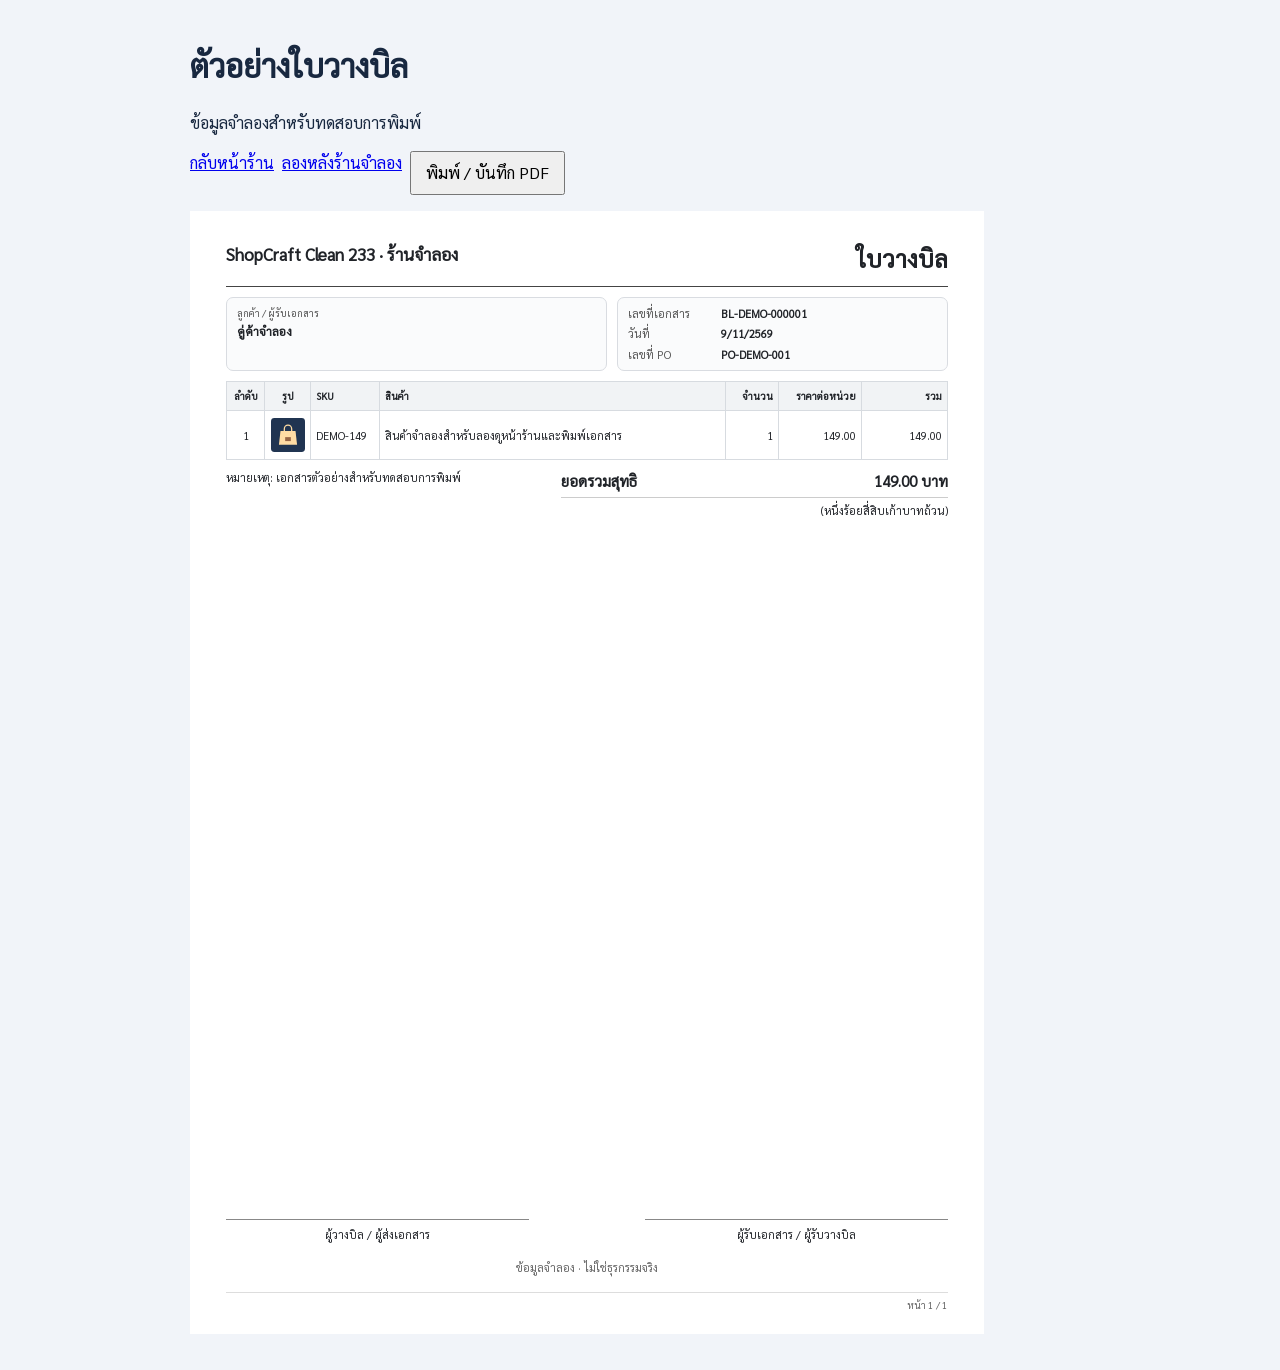
==== commit d51caa41: "Expand Clean 233 public demo with local-only workflows" ====
--- a/bill.html
+++ b/bill.html
@@ -4,6 +4,7 @@
   <meta charset="utf-8">
   <meta name="viewport" content="width=device-width, initial-scale=1">
   <meta name="robots" content="noindex,nofollow">
+  <meta http-equiv="Content-Security-Policy" content="default-src 'none'; script-src 'self' 'unsafe-inline'; style-src 'self' 'unsafe-inline'; img-src 'self' data: blob:; font-src 'self' data:; connect-src 'none'; form-action 'none'; base-uri 'none'">
   <title>ใบวางบิลจำลอง 149 บาท · ShopCraft Clean 233</title>
   <link rel="stylesheet" href="./bill.css">
   <script src="./bill.js" defer></script>
@@ -11,7 +12,7 @@
 <body><main>
   <h1>ตัวอย่างใบวางบิล</h1>
   <p>ข้อมูลจำลองสำหรับทดสอบการพิมพ์</p>
-  <div class="actions"><a href="./">กลับหน้าร้าน</a><button id="print-bill" type="button" disabled>พิมพ์ / บันทึก PDF</button></div>
+  <div class="actions"><a href="./">กลับหน้าร้าน</a><a href="./staff.html?role=owner">ลองหลังร้านจำลอง</a><button id="print-bill" type="button" disabled>พิมพ์ / บันทึก PDF</button></div>
   <p id="status" role="status">กำลังเตรียมเอกสาร…</p>
   <section id="workspace" aria-label="ใบวางบิล"><div id="paper"></div></section>
 </main></body>
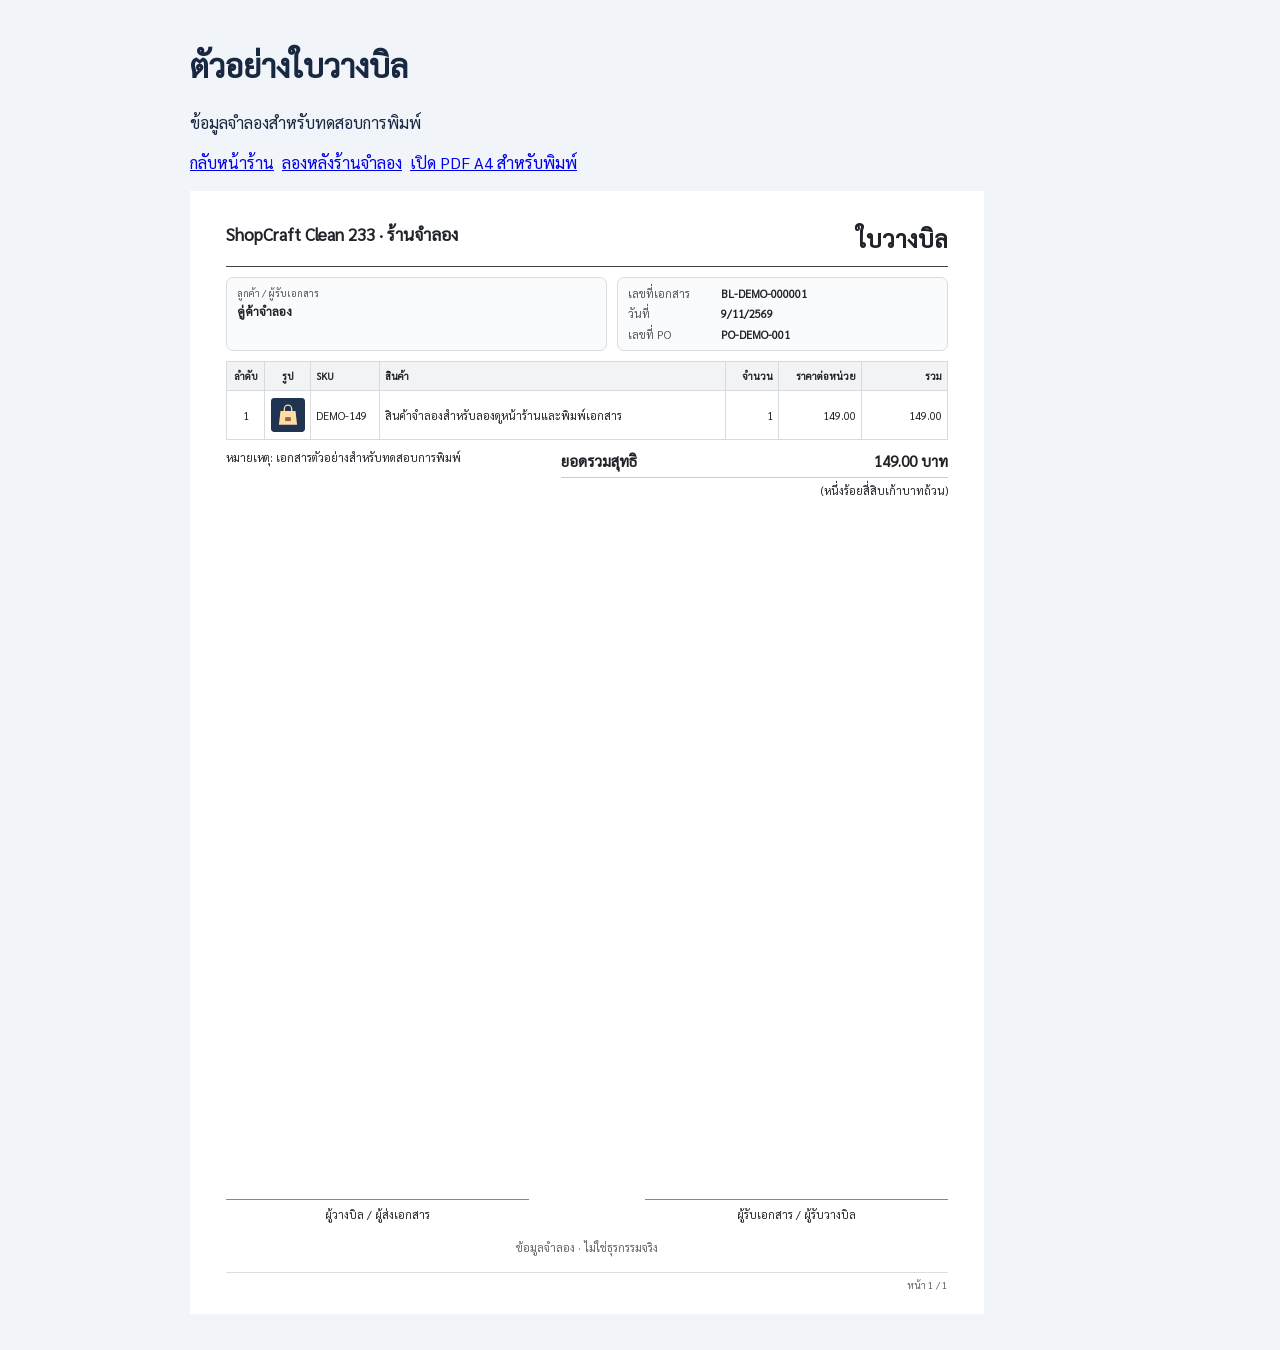
==== commit c66bc5e5: "Open the one-page A4 demo PDF for printing" ====
--- a/bill.html
+++ b/bill.html
@@ -6,13 +6,13 @@
   <meta name="robots" content="noindex,nofollow">
   <meta http-equiv="Content-Security-Policy" content="default-src 'none'; script-src 'self' 'unsafe-inline'; style-src 'self' 'unsafe-inline'; img-src 'self' data: blob:; font-src 'self' data:; connect-src 'none'; form-action 'none'; base-uri 'none'">
   <title>ใบวางบิลจำลอง 149 บาท · ShopCraft Clean 233</title>
-  <link rel="stylesheet" href="./bill.css">
-  <script src="./bill.js" defer></script>
+  <link rel="stylesheet" href="./bill.css?v=ea6d1acbcb69">
+  <script src="./bill.js?v=91f139b82c83" defer></script>
 </head>
 <body><main>
   <h1>ตัวอย่างใบวางบิล</h1>
   <p>ข้อมูลจำลองสำหรับทดสอบการพิมพ์</p>
-  <div class="actions"><a href="./">กลับหน้าร้าน</a><a href="./staff.html?role=owner">ลองหลังร้านจำลอง</a><button id="print-bill" type="button" disabled>พิมพ์ / บันทึก PDF</button></div>
+  <div class="actions"><a href="./">กลับหน้าร้าน</a><a href="./staff.html?role=owner">ลองหลังร้านจำลอง</a><a id="print-bill" href="./bill-a4.pdf?v=19ecdb4938d7">เปิด PDF A4 สำหรับพิมพ์</a></div>
   <p id="status" role="status">กำลังเตรียมเอกสาร…</p>
   <section id="workspace" aria-label="ใบวางบิล"><div id="paper"></div></section>
 </main></body>
--- a/bill.css
+++ b/bill.css
@@ -1448,3 +1448,22 @@
   .document-page-wrap { break-after: page; overflow: visible; }
   .document-page-wrap:last-child { break-after: auto; }
 }
+
+
+@media print {
+  @page { size: A4; margin: 12mm; }
+  #paper .document-page-wrap { break-inside: avoid; }
+  #paper .document-sheet {
+    zoom: 1 !important;
+    width: 100%;
+    max-width: 186mm;
+    height: 266mm;
+    margin: 0 auto;
+    print-color-adjust: exact;
+    -webkit-print-color-adjust: exact;
+  }
+  #paper .document-flow { position: relative; display: block; }
+  #paper .document-tail { min-height: 0; padding-bottom: 92px; }
+  #paper .document-signatures { position: absolute; left: 0; right: 0; bottom: 30px; margin: 0; padding: 0; }
+  #paper .document-sample { position: absolute; left: 0; right: 0; bottom: 0; margin: 0; }
+}
